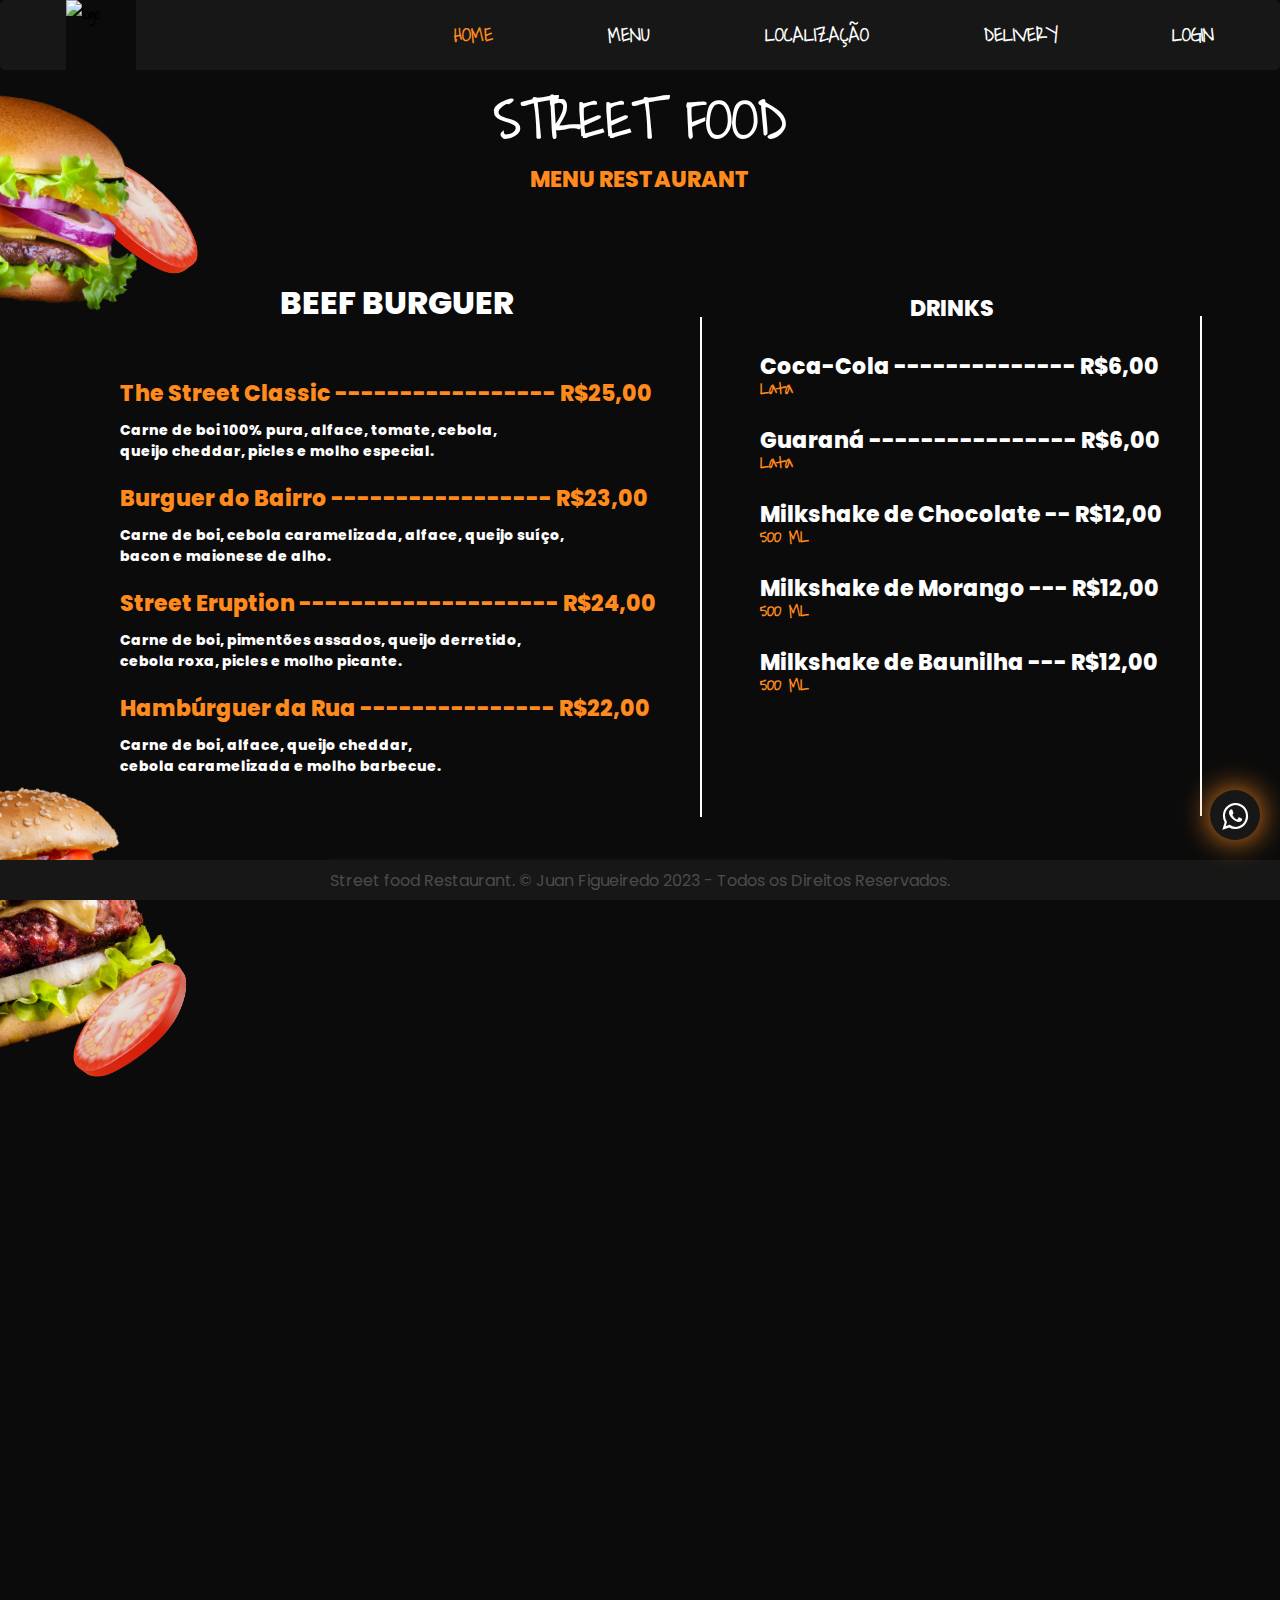
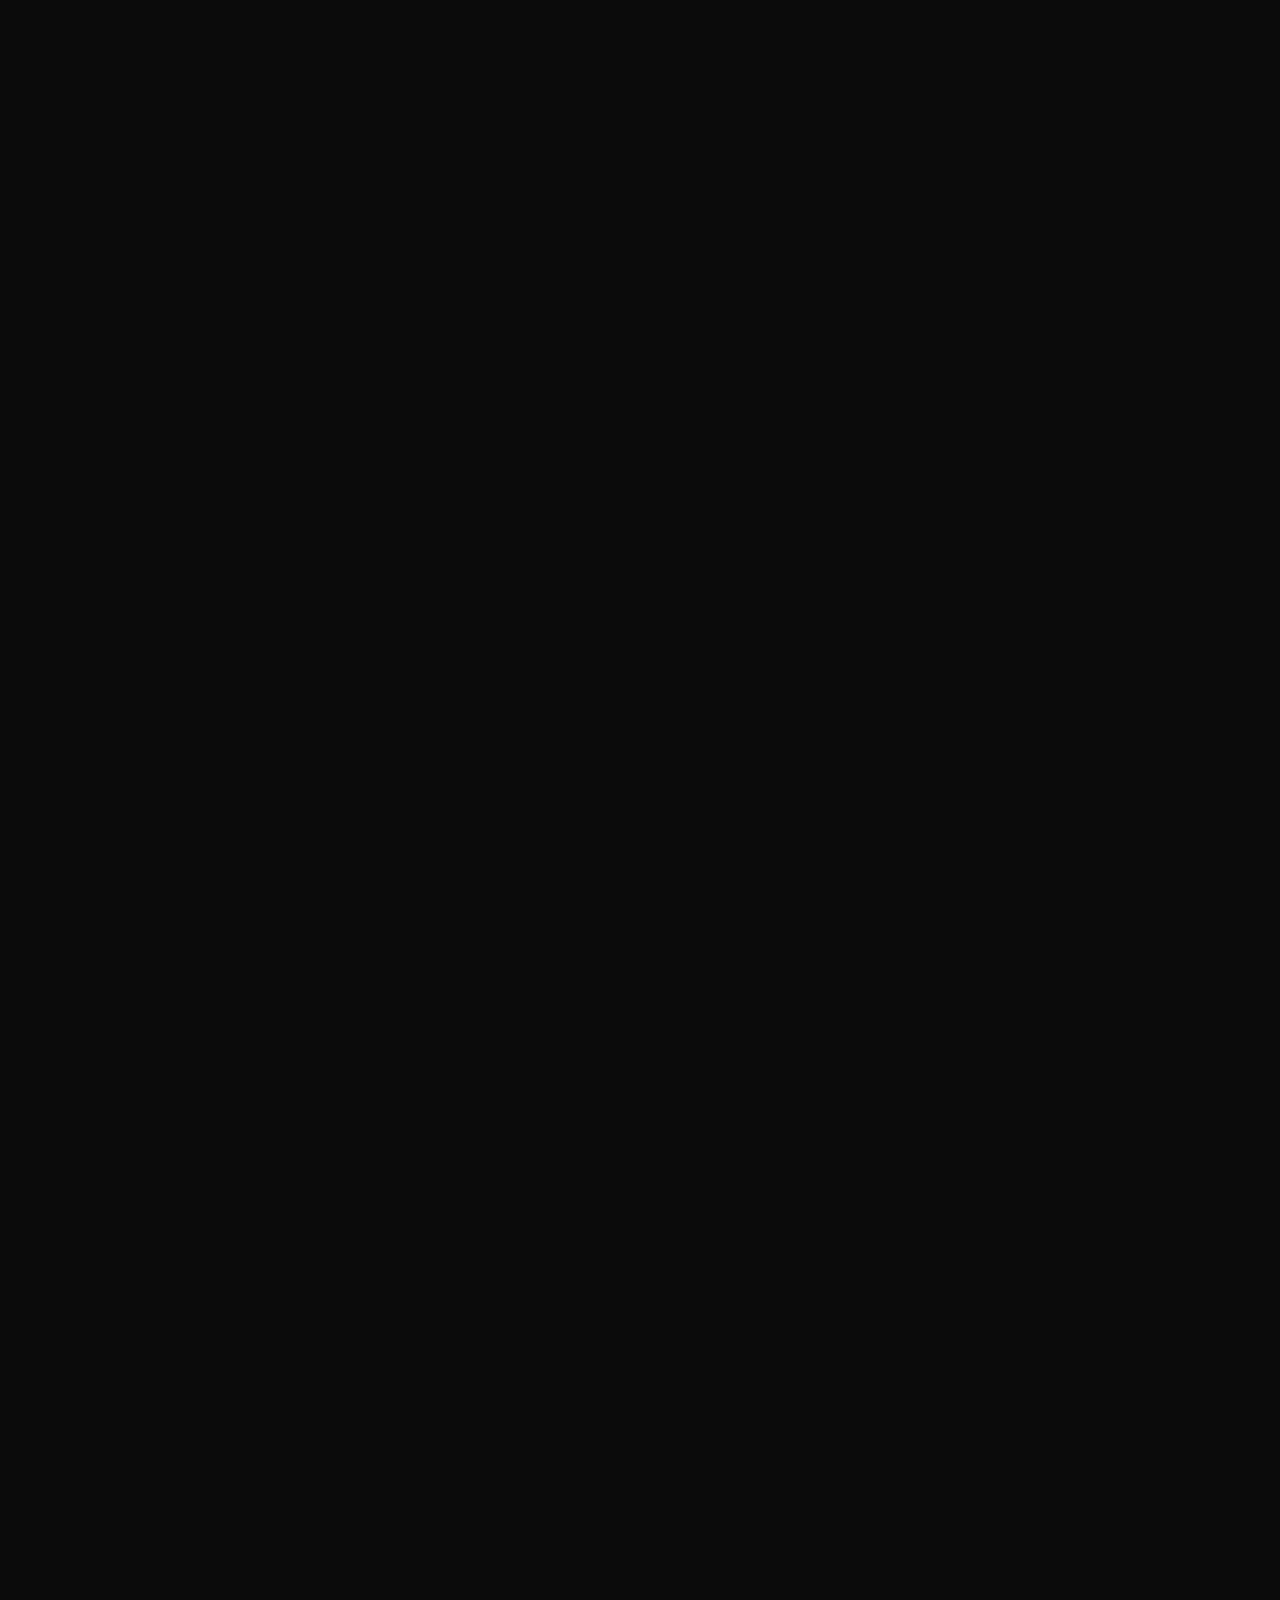
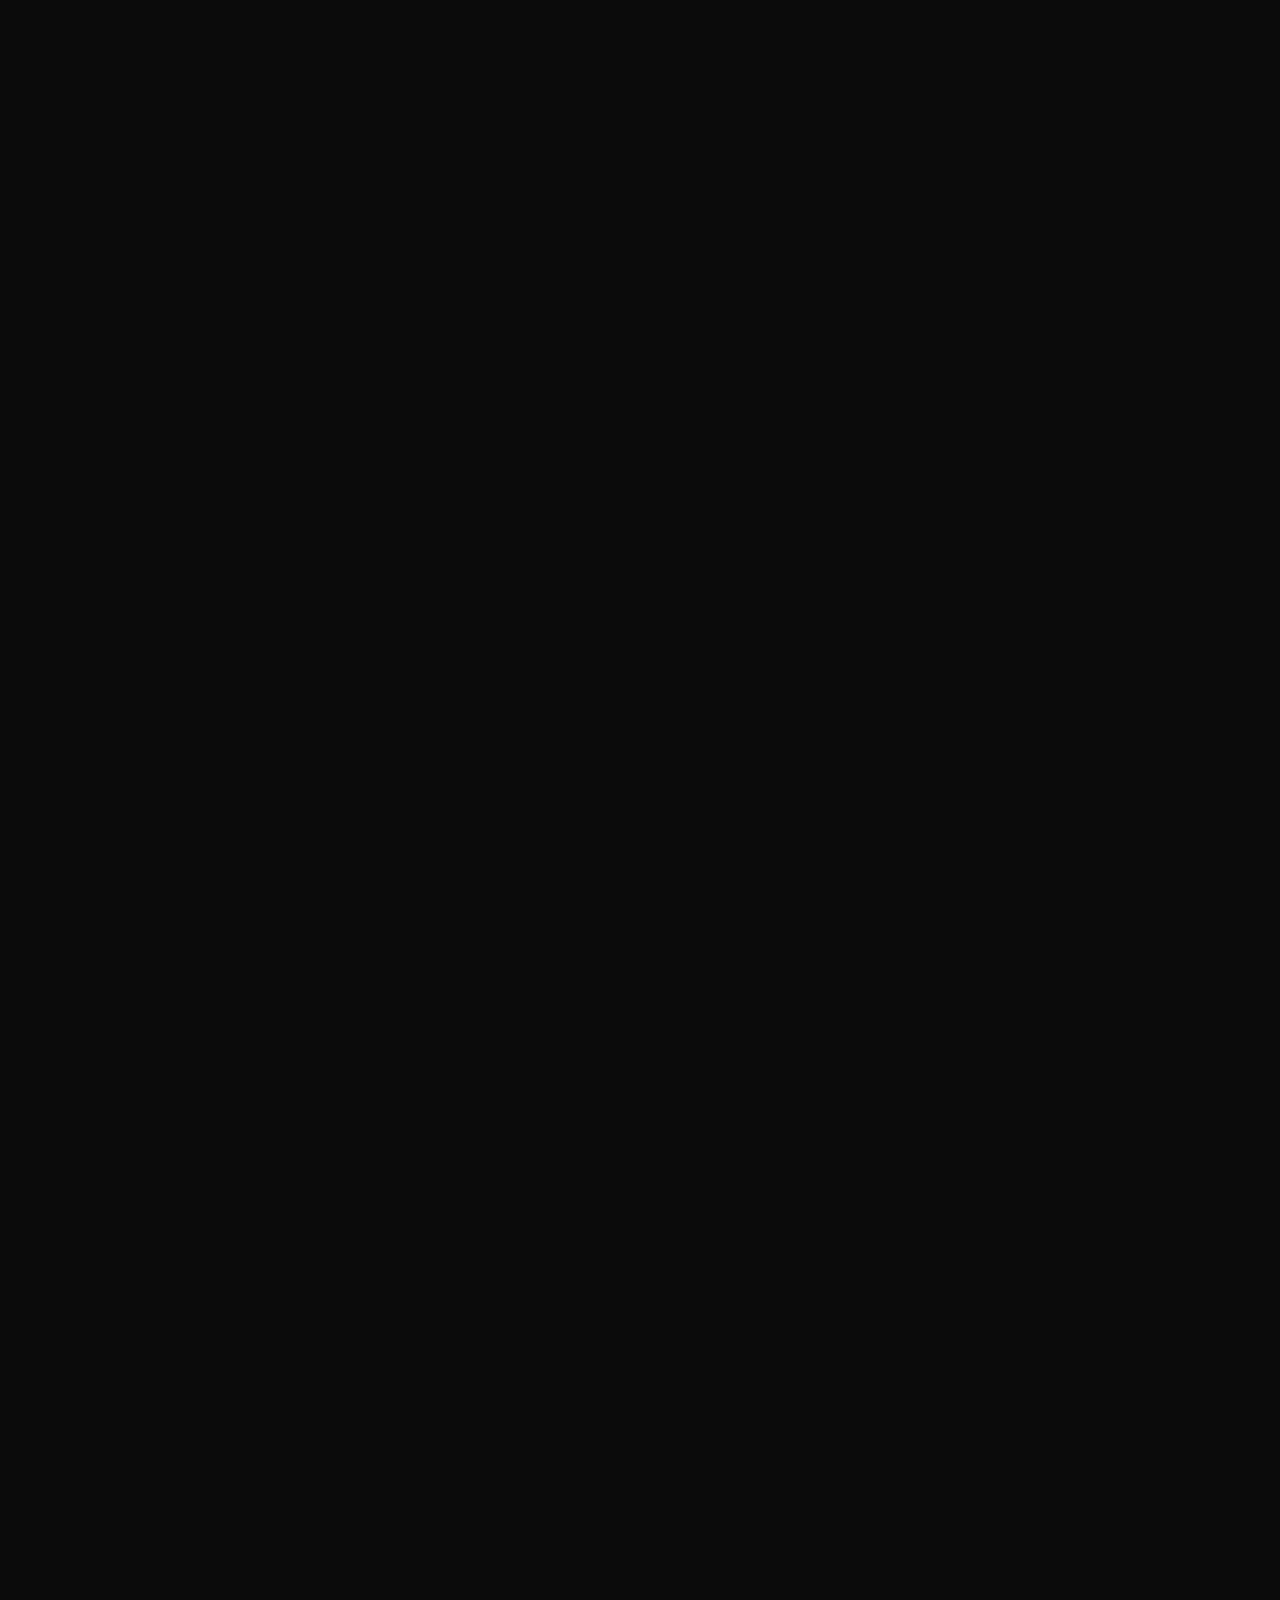
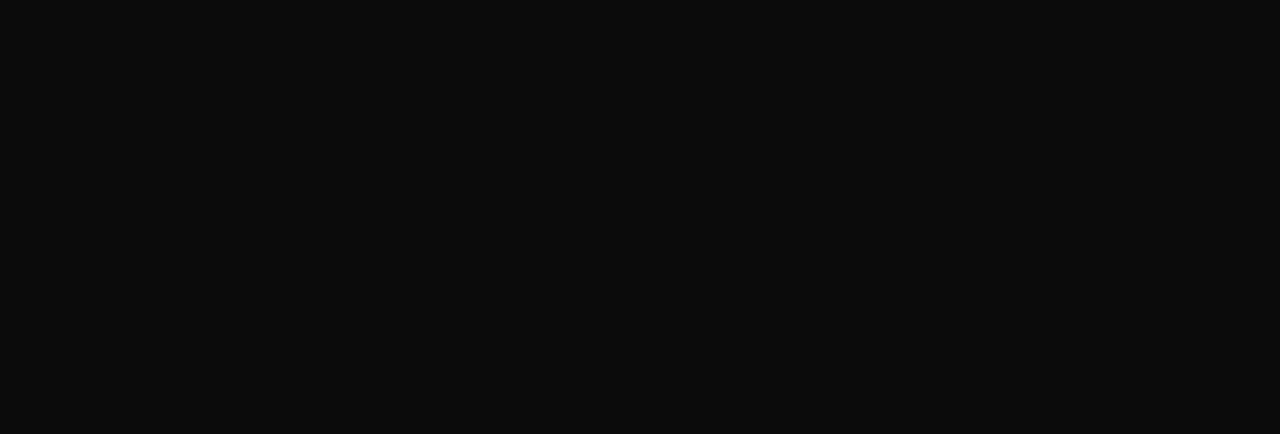
==== index.html @ 322f2422 "commit cardapio" ====
<!DOCTYPE html>
<html lang="pt-br">
<head>
    <meta charset="UTF-8">
    <meta name="viewport" content="width=device-width, initial-scale=1.0">
    <title>Cardápio Ada Tech</title>
    <link href='https://unpkg.com/boxicons@2.1.4/css/boxicons.min.css' rel='stylesheet'>
    <link rel="shortcut icon" href="/Cardápio Ada Tech/img/Yellow Cute Street Food Minimalist Logo  (1).png" type="image/x-icon">
    <link rel="stylesheet" href="https://cdnjs.cloudflare.com/ajax/libs/font-awesome/4.5.0/css/font-awesome.min.css">
</head>
<body>
    <header>
        <section id="container">
            <img src="/Cardápio Ada Tech/img/Screenshot_1.png" alt="logo" id="logo">
            <nav>
                <ul>
                    <li><a href="/Cardápio Ada Tech/index.html" class="homenav">HOME</a></li>
                    <li><a href="#">MENU</a></li>
                    <li><a href="#">LOCALIZAÇÃO</a></li>
                    <li><a href="#">DELIVERY</a></li>
                    <li><a href="/Cardápio Ada Tech/login.html" class="login">LOGIN</a></li>
                </ul>
            </nav>
        </section>
    </header>

    <section class="home">
      <h1>STREET FOOD</h1>
      <h2 class="sub-menu">MENU RESTAURANT</h2>
      </section>

    <section class="beef">
      <h1>BEEF BURGUER</h1>
      </section>

      <section class="hb1">
        <h3>The Street Classic ----------------- R$25,00</h3>
        <p>Carne de boi 100% pura, alface, tomate, cebola,<br> queijo cheddar, picles e molho especial.<br></p>
      </section>

      <section class="hb2">
        <h3>Burguer do Bairro ----------------- R$23,00</h3>
        <p>Carne de boi, cebola caramelizada, alface, queijo suíço,<br> bacon e maionese de alho.<br></p>
      </section>

      <section class="hb3">
        <h3>Street Eruption -------------------- R$24,00</h3>
        <p>Carne de boi, pimentões assados, queijo derretido,<br> cebola roxa, picles e molho picante.<br></p>
      </section>

      <section class="hb4">
        <h3>Hambúrguer da Rua --------------- R$22,00</h3>
        <p>Carne de boi, alface, queijo cheddar,<br> cebola caramelizada e molho barbecue.<br></p>
      </section>

      <div class="linha-vertical"></div>

      <section class="drinks">
        <h1>DRINKS</h1>
        </section>

      <section class="drink1">
        <h3>Coca-Cola -------------- R$6,00</h3>
        <p class="sub">Lata</p>
        <h3>Guaraná ---------------- R$6,00</h3>
        <p class="sub">Lata</p>
        <h3>Milkshake de Chocolate -- R$12,00</h3>
        <p class="sub">500 ML</p>
        <h3>Milkshake de Morango --- R$12,00</h3>
        <p class="sub">500 ML</p>
        <h3>Milkshake de Baunilha --- R$12,00</h3>
        <p class="sub">500 ML</p>
      </section>

      <div class="linha-vertical2"></div>

      <section class="chicken">
        <h1>CHICKEN BURGUER</h1>
        </section>

      <section class="chicken1">
        <h3>Chicken Street Fusion ------------ R$23,00</h3>
        <p>Peito de frango grelhado, alface fresca, queijo cheddar,<br> cebola caramelizada e molho barbecue defumado.<br></p>
      </section>  

      <section class="chicken2">
        <h3>Chicken Urban Spice ------------ R$26,00</h3>
        <p>Frango empanado, alface, queijo mussarela,<br> jalapeños em conserva e molho de iogurte com coentro.<br></p>
      </section>  

      <section class="chicken3">
        <h3>Chicken Buffalo Street ------------ R$25,00</h3>
        <p>Peito de frango empanado no estilo buffalo, alface, queijo mussarela,<br> aipo em tiras e molho buffalo picante.<br></p>
      </section>  

      <section class="chicken4">
        <h3>Chicken Gourmet Street ------------ R$28,00</h3>
        <p>Frango empanado, alface, queijo brie duplo creme,<br> cebola caramelizada e molho de Foie Gras.<br></p>
      </section>  


      <footer>
          <p>Street food Restaurant. © Juan Figueiredo 2023 - Todos os Direitos Reservados.</p>
        </footer>

        <a href="https://web.whatsapp.com/send?phone=55999999999" target="_blank" class="wpp">
          <i class="fa fa-whatsapp"></i>
        </a>


</body>

<style>
    @import url('https://fonts.googleapis.com/css2?family=Dosis:wght@200;300;400;500;600;700;800&family=Oxanium:wght@300;400;500;600;700;800&family=Poppins:ital,wght@0,100;0,300;0,400;0,500;0,600;0,700;0,800;0,900;1,300&family=Roboto:ital,wght@0,100;0,300;0,400;0,500;0,700;1,100;1,300;1,400;1,500;1,700&family=Waiting+for+the+Sunrise&display=swap');
    @import url('https://fonts.googleapis.com/css2?family=Dosis:wght@200;300;400;500;600;700;800&family=Oxanium:wght@300;400;500;600;700;800&family=Poppins:ital,wght@0,100;0,300;0,400;0,500;0,600;0,700;0,800;0,900;1,300&family=Roboto:ital,wght@0,100;0,300;0,400;0,500;0,700;1,100;1,300;1,400;1,500;1,700&display=swap');
*{
    margin: 0;
    padding: 0;
    box-sizing: border-box;
    font-family: 'Waiting for the Sunrise', cursive;
    font-weight: 800;
}

html, body{
    width:100%;
    max-width: 100vw;
    scroll-behavior: smooth;
    overflow-x: hidden;
    height: 150%;
    background-repeat: no-repeat;
    background-color: #0B0B0B;
    overflow-y: hidden;
}

body{
  background-image: url(./img/jf\ burguer\ \(10\).png);
  overflow-y: hidden;
}

img{
        width: 70px;
        height: 70px;
        cursor: pointer;
        justify-content: flex-start;
        display: flex;
        margin-right: 180px;
        background-color: #171717;
}

header{
    justify-content: space-around;
    position: fixed;
    top: 0;
    left: 0;
    right: 0;
    overflow: hidden;
    z-index: 99; 
    background-color: #0B0B0B;
}

.homenav{
    color: #ff8a1d;
    text-decoration: underline linear-gradien;
}

.homenav:hover{
    color:white;
}

.home{
    color:white;
    display: flex;
    justify-content: space-around;
    padding:70px 10% 0;
    margin-top: 0px;
    background-color: transparent;
    text-align: center;
    align-items: center;
}

.home-content{
    max-width:600px;
    position: relative;
    top: 50px;
    background-color: #171717;
  }

#container{
    display: flex;
    background-color: #171717;
    border-radius: 5px;
    justify-content: space-around;
    overflow: hidden;
    position: relative;
}

ul li{
    text-decoration: none;
    list-style: none;
    background-color: #171717;
}

ul{
    display: flex;
    justify-content: space-between;
    text-align: center;
    align-items: center;
    background-color: #171717;
    gap: 110px;
}

a{
    text-decoration: none;
    list-style: none;
    color: white;
    background-color: #171717;
    font-size: 20px;
    transition: .5S ALL;
    margin-left: 5px;
}

a:hover{
    color: #ff8a1d;
    transition: .5s all;
}

nav{
    background-color: #1E1E1E;
    display: flex;
}

h3{
    font-size: 36px;
}


.home h1{
    font-size: 58px;
    text-align: center;
    align-items: center;
    justify-content: center;
    position: relative;
    top: 0px;
}

p{
    font-size: 18px;
    padding-top: 10px;
}

img .foto{
    top: 200px;
    justify-content: flex-end;
    align-items: flex-end;
}


.home-img img{
    border-radius: 50%;
    width: 350px;
    height: 350px;
    box-shadow: 0 0 30px #CA35E9;
    cursor: auto;
    position: absolute;
}

.home-img{
    display: inline;
    align-items: flex-end;
    width: 200px;
    justify-content: flex-end;
    right: 200px;
    padding: 0 0 40 0px;
    position:absolute;
    left:65%;
    top: 31%;
    position: absolute;
}


footer p {
    color: gray;
    bottom:300px;
    display:flex;
    margin-bottom: 10px;
    opacity: 50%;
    font-size: 16px;
    background:#171717;
    font-family: 'Poppins', sans-serif;
    font-weight: 400;
}

footer{
    display:flex;
    background:#171717;
    width:100%;
    height:40px;
    bottom:0;
    position:fixed;
    text-align: center;
    align-items: center;
    justify-content: center;
    z-index: 99;
    opacity: 100;
    font-family: 'Poppins', sans-serif;
  }


.wpp{
  position: fixed;
  width: 50px;
  height: 50px;
  bottom: 60px;
  right: 20px;
  color: white;
  border-radius: 50%;
  text-align: center;
  font-size: 30px;
  box-shadow: 0 0 30px #ff8a1d;
  z-index: 100;
  transition: .5s all;
}

.fa-whatsapp{
  margin-top: 11px ;

}

.sub-menu{
  font-family: 'Poppins', sans-serif;
  position: absolute;
  margin-top: 120px;
  font-size: 22px;
  color: #ff8a1d;
}

.fotos, img{
  background-color: #0B0B0B;
}

.fotos{
  position: relative;
  margin-left: 250px;
  gap: 25px;
  margin-top:150px ;
  display: flex;
  flex-direction: column;
  width: 600px;
}

.beef{
  font-family: 'Poppins', sans-serif;
  color: white;
  position: relative;
  top: 100px;
  display: flex;
}

.beef h1{
  font-family: 'Poppins', sans-serif;
  color: white;
  margin-left: 280px;
  top: 10px;
  display: flex;
  position: relative;
}


.hb1{
  margin-left: 120px;
  margin-top: 160px;
}

.hb1 h3{
  font-family: 'Poppins', sans-serif;
  font-size: 22px;
  color: #ff8a1d;
}

.hb1 p {
  font-family: 'Poppins', sans-serif;
  font-size: 14px;
  color: white;
}

.hb2{
  margin-left: 120px;
  margin-top: 20px;
}

.hb2 h3{
  font-family: 'Poppins', sans-serif;
  font-size: 22px;
  color: #ff8a1d;
}

.hb2 p {
  font-family: 'Poppins', sans-serif;
  font-size: 14px;
  color: white;
}

.hb3{
  margin-left: 120px;
  margin-top: 20px;
}

.hb3 h3{
  font-family: 'Poppins', sans-serif;
  font-size: 22px;
  color: #ff8a1d;
}

.hb3 p {
  font-family: 'Poppins', sans-serif;
  font-size: 14px;
  color: white;
}

.hb4{
  margin-left: 120px;
  margin-top: 20px;
}

.hb4 h3{
  font-family: 'Poppins', sans-serif;
  font-size: 22px;
  color: #ff8a1d;
}

.hb4 p {
  font-family: 'Poppins', sans-serif;
  font-size: 14px;
  color: white;
}

.linha-vertical {
  height: 500px;/*Altura da linha*/
  border-left: 2px solid white;/* Adiciona borda esquerda na div como ser fosse uma linha.*/
  margin-left: 700px;
  position: relative;
  bottom: 460px;
  display: flex;
  
}


.drinks h1{
  font-family: 'Poppins', sans-serif;
  color: white;
  position: relative;
  left: 910px;
  bottom: 985px;
  font-size: 22px;
  
}

.drink1 {
  font-family: 'Poppins', sans-serif;
  font-size: 22px;
  color: white;
  position: absolute;
  margin-left: 800px;
  bottom: 380px;
}

.drink1 h3{
  font-family: 'Poppins', sans-serif;
  font-size: 22px;
  color: white;
  position: relative;
  top: 200px;
  right: 40px;

}


.linha-vertical2 {
  height: 500px;
  border-left: 2px solid white;
  margin-left: 1200px;
  position: relative;
  bottom: 994px;
  display: flex;

}

.sub{
  color: #ff8a1d;
  position: relative;
  top: 180px;
  right: 40px;
  
}

.chicken h1{
  font-family: 'Poppins', sans-serif;
  color: white;
  position: relative;
  left: 1450px;
  bottom: 1510px;
  font-size: 22px;
  
}

.chicken1{
  margin-left: 1300px;
  position: relative;
  bottom:1470px;
  
}

.chicken1 h3{
  font-family: 'Poppins', sans-serif;
  font-size: 22px;
  color: #ff8a1d;
  
}

.chicken1 p {
  font-family: 'Poppins', sans-serif;
  font-size: 14px;
  color: white;
  
}

.chicken2{
  margin-left: 1300px;
  position: relative;
  bottom:1450px;
  
}

.chicken2 h3{
  font-family: 'Poppins', sans-serif;
  font-size: 22px;
  color: #ff8a1d;
  
}

.chicken2 p {
  font-family: 'Poppins', sans-serif;
  font-size: 14px;
  color: white;
  
}

.chicken3{
  margin-left: 1300px;
  position: relative;
  bottom:1430px;
  
}

.chicken3 h3{
  font-family: 'Poppins', sans-serif;
  font-size: 22px;
  color: #ff8a1d;
  
}

.chicken3 p {
  font-family: 'Poppins', sans-serif;
  font-size: 14px;
  color: white;
  
}

.chicken4{
  margin-left: 1300px;
  position: relative;
  bottom:1410px;
  
}

.chicken4 h3{
  font-family: 'Poppins', sans-serif;
  font-size: 22px;
  color: #ff8a1d;
  
}

.chicken4 p {
  font-family: 'Poppins', sans-serif;
  font-size: 14px;
  color: white;
}


</style>

</html>
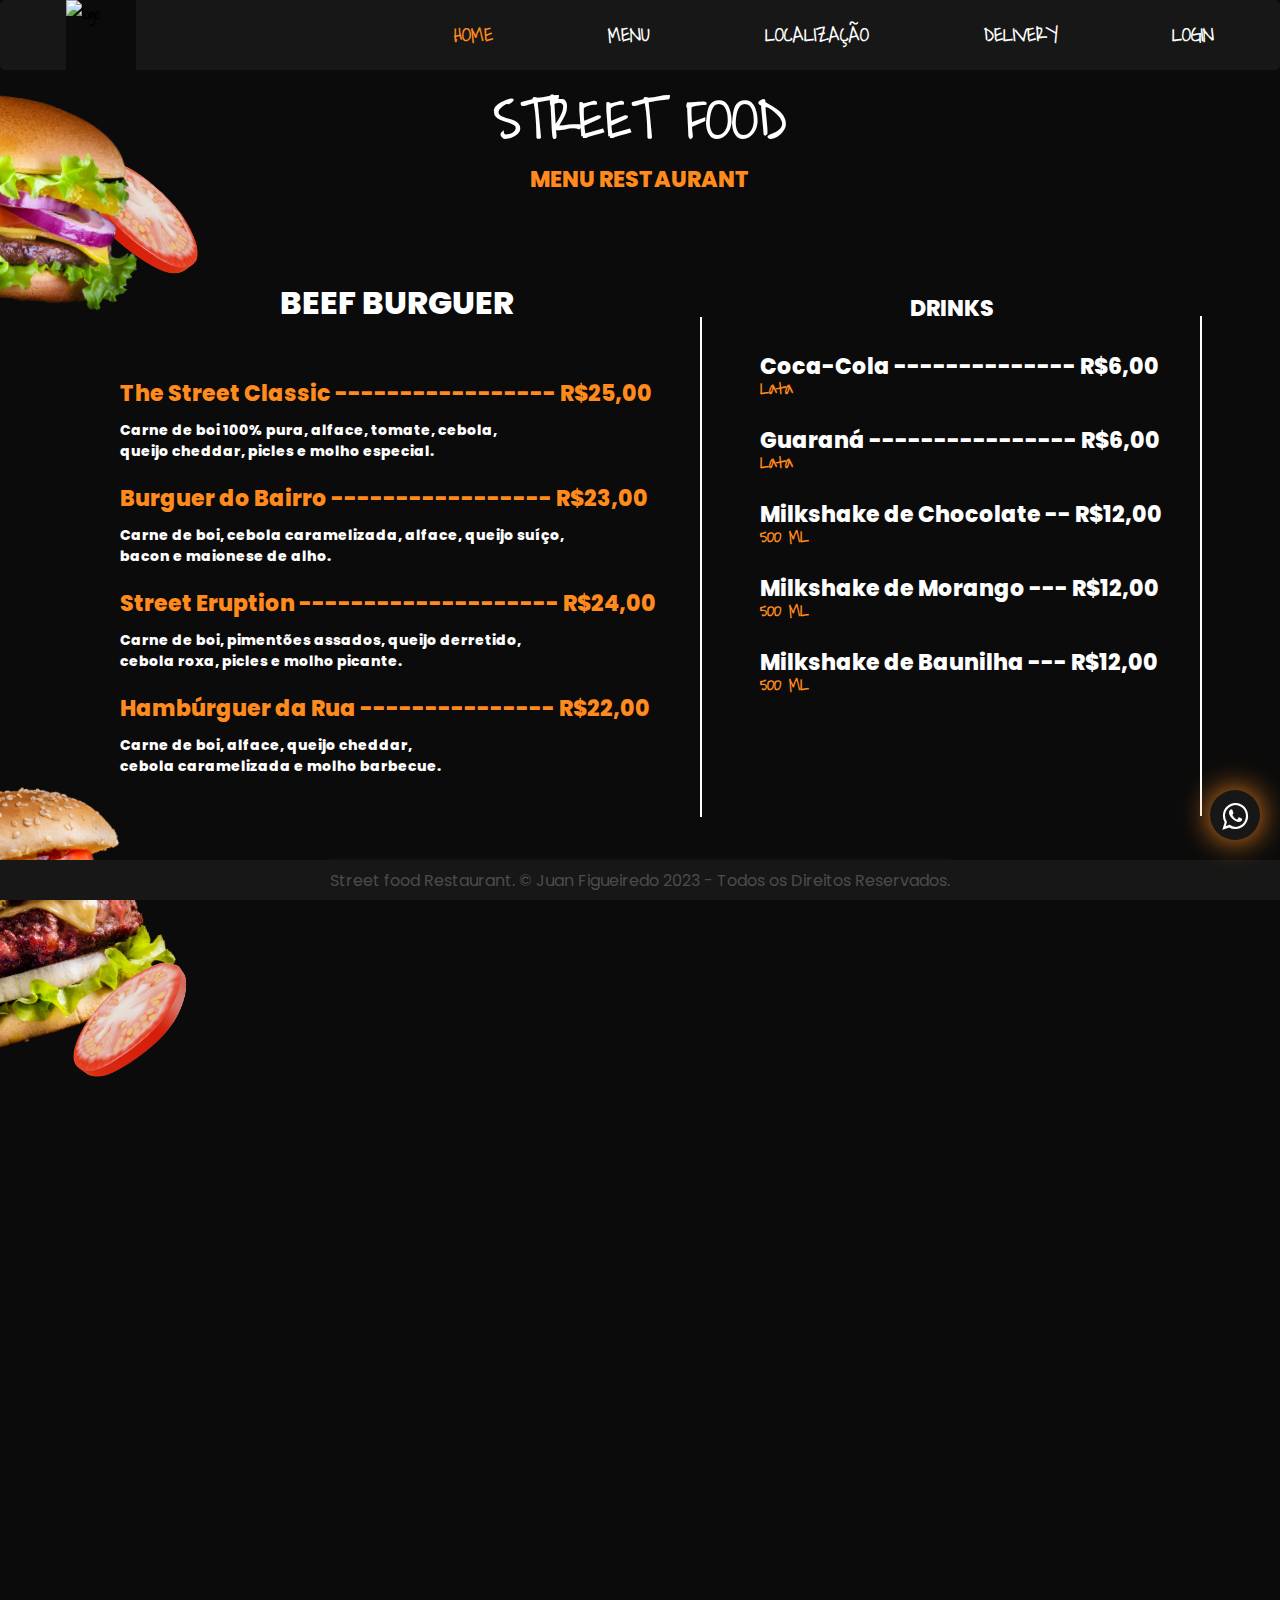
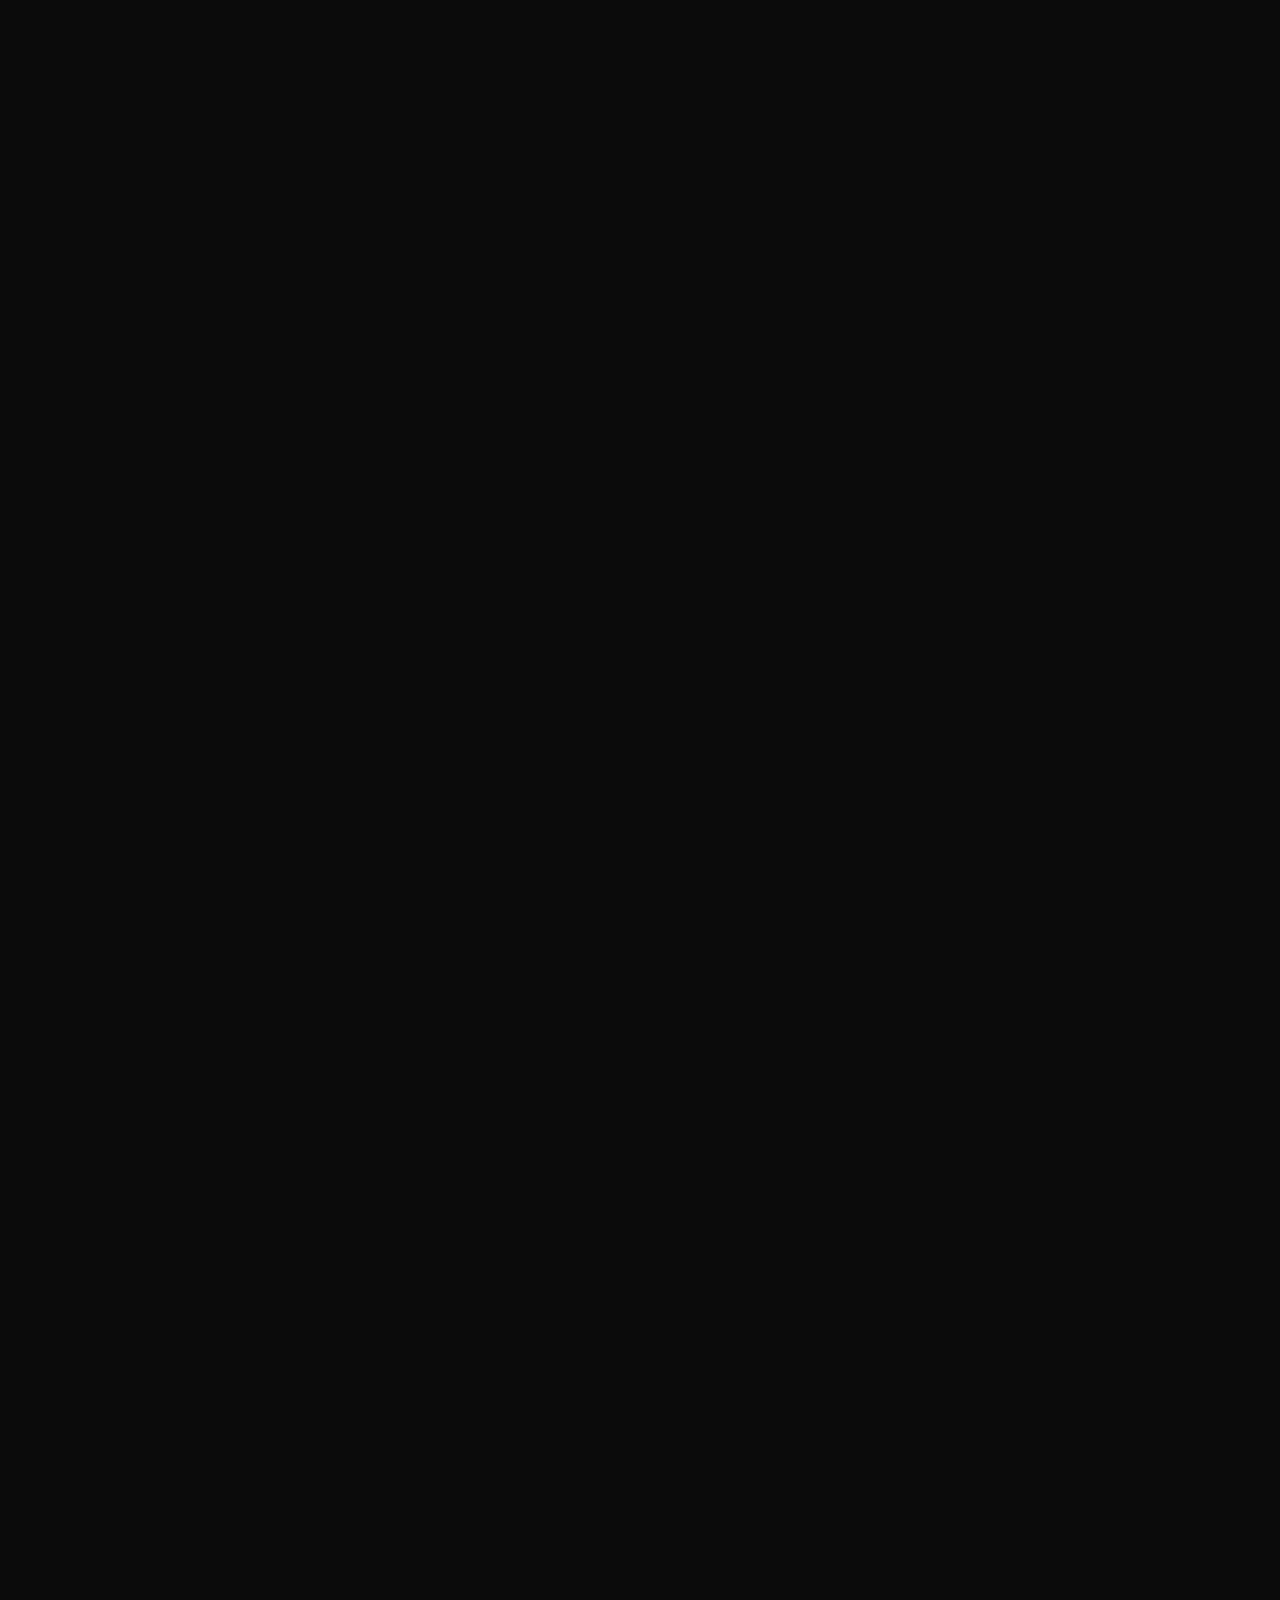
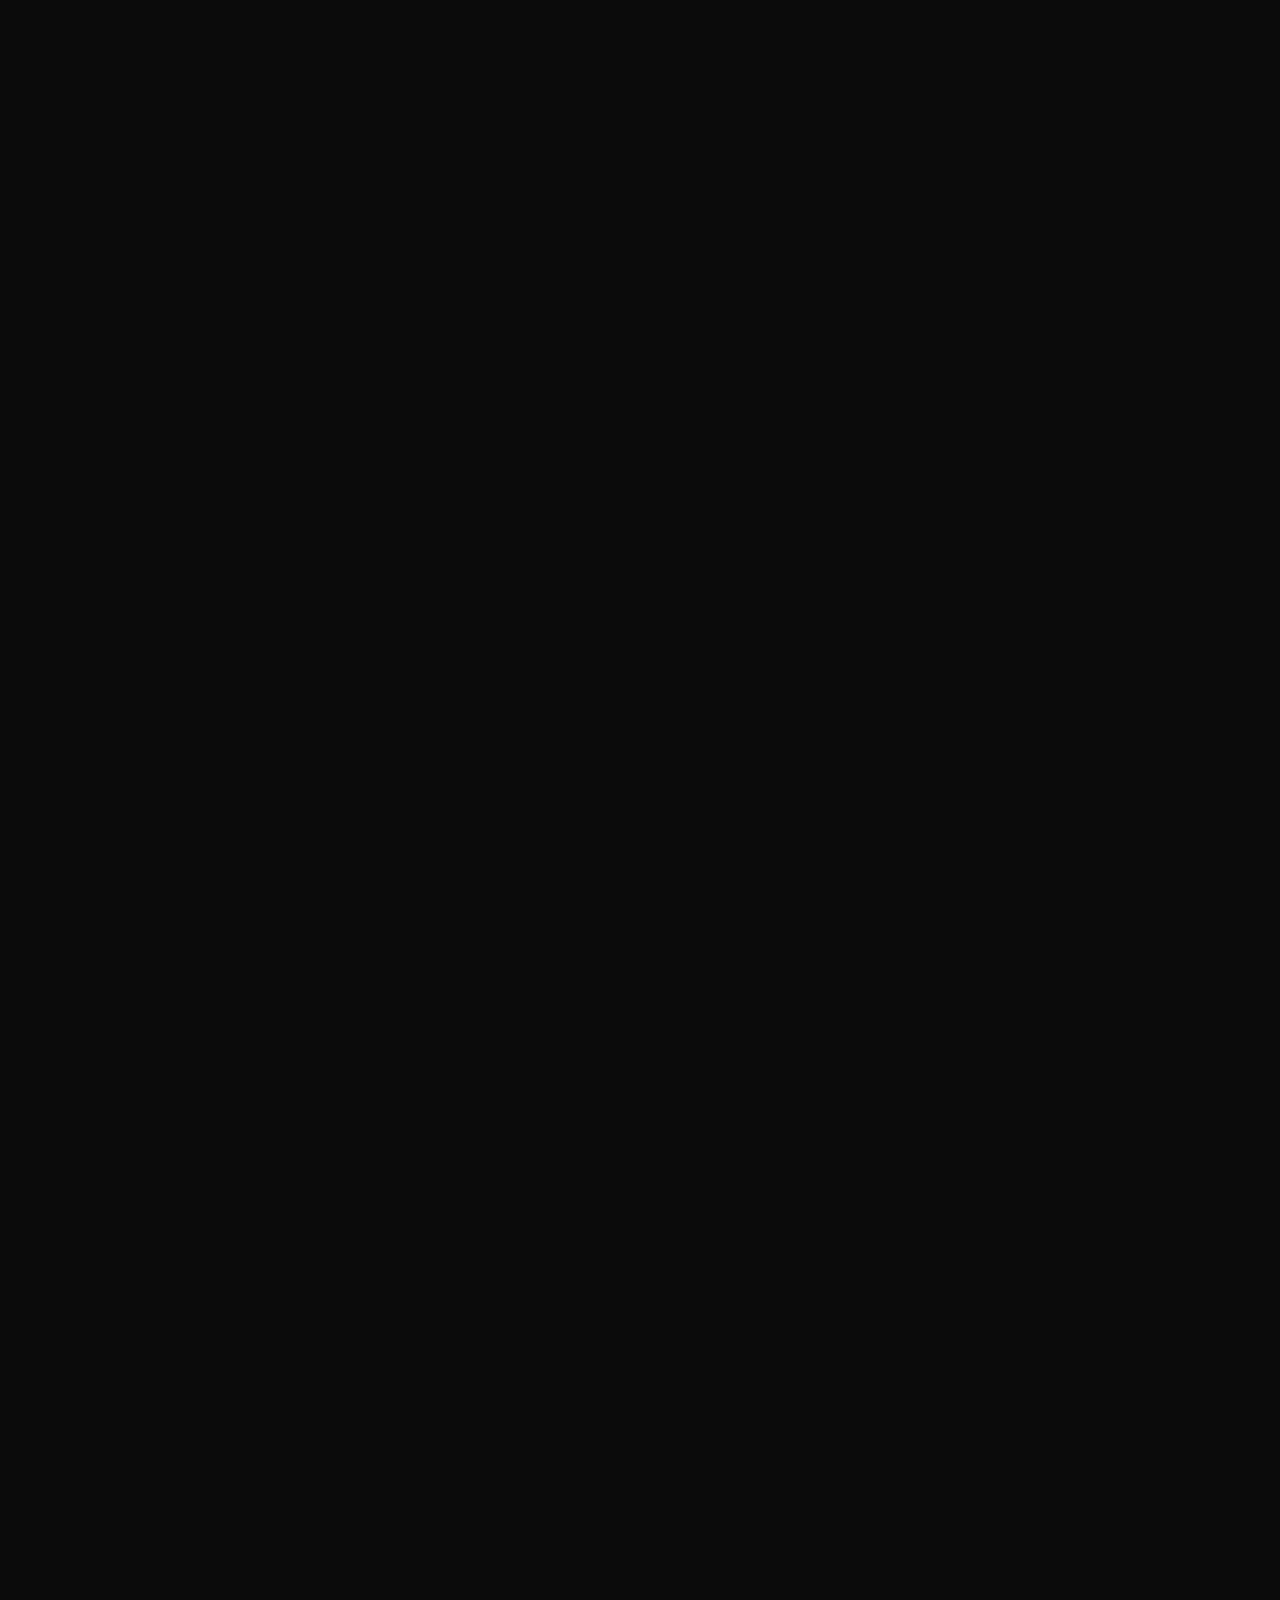
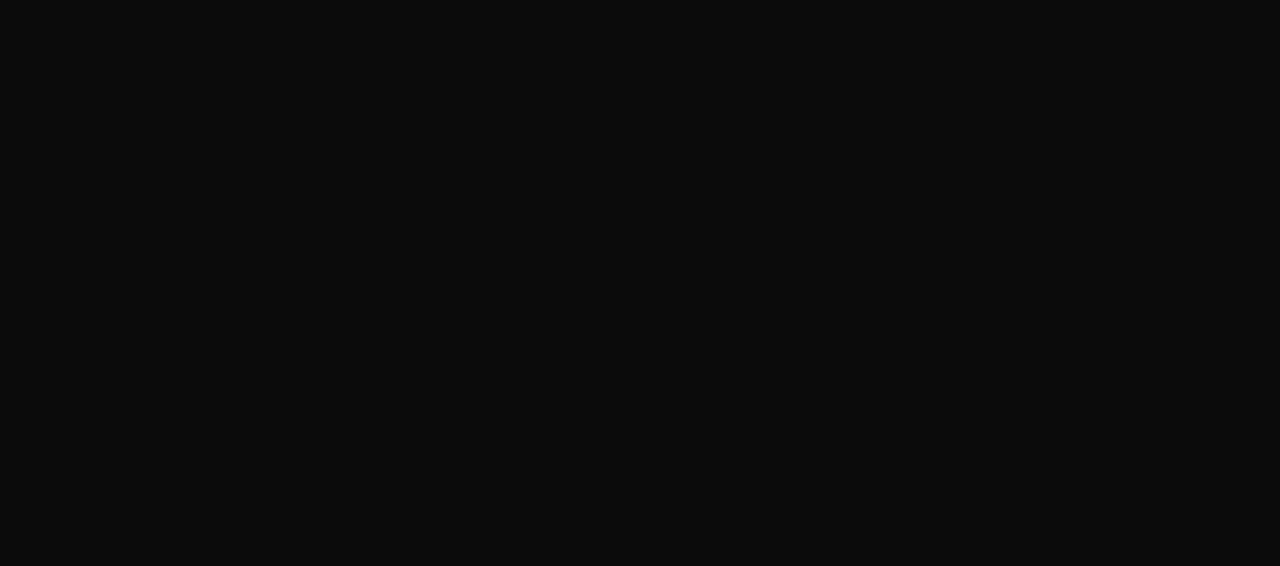
==== commit 636d77b5: "segundo commit" ====
--- a/index.html
+++ b/index.html
@@ -79,17 +79,17 @@
         </section>
 
       <section class="chicken1">
-        <h3>Chicken Street Fusion ------------ R$23,00</h3>
+        <h3>Chicken Street Fusion ------------- R$23,00</h3>
         <p>Peito de frango grelhado, alface fresca, queijo cheddar,<br> cebola caramelizada e molho barbecue defumado.<br></p>
       </section>  
 
       <section class="chicken2">
-        <h3>Chicken Urban Spice ------------ R$26,00</h3>
+        <h3>Chicken Urban Spice -------------- R$26,00</h3>
         <p>Frango empanado, alface, queijo mussarela,<br> jalapeños em conserva e molho de iogurte com coentro.<br></p>
       </section>  
 
       <section class="chicken3">
-        <h3>Chicken Buffalo Street ------------ R$25,00</h3>
+        <h3>Chicken Buffalo Street ------------- R$25,00</h3>
         <p>Peito de frango empanado no estilo buffalo, alface, queijo mussarela,<br> aipo em tiras e molho buffalo picante.<br></p>
       </section>  
 
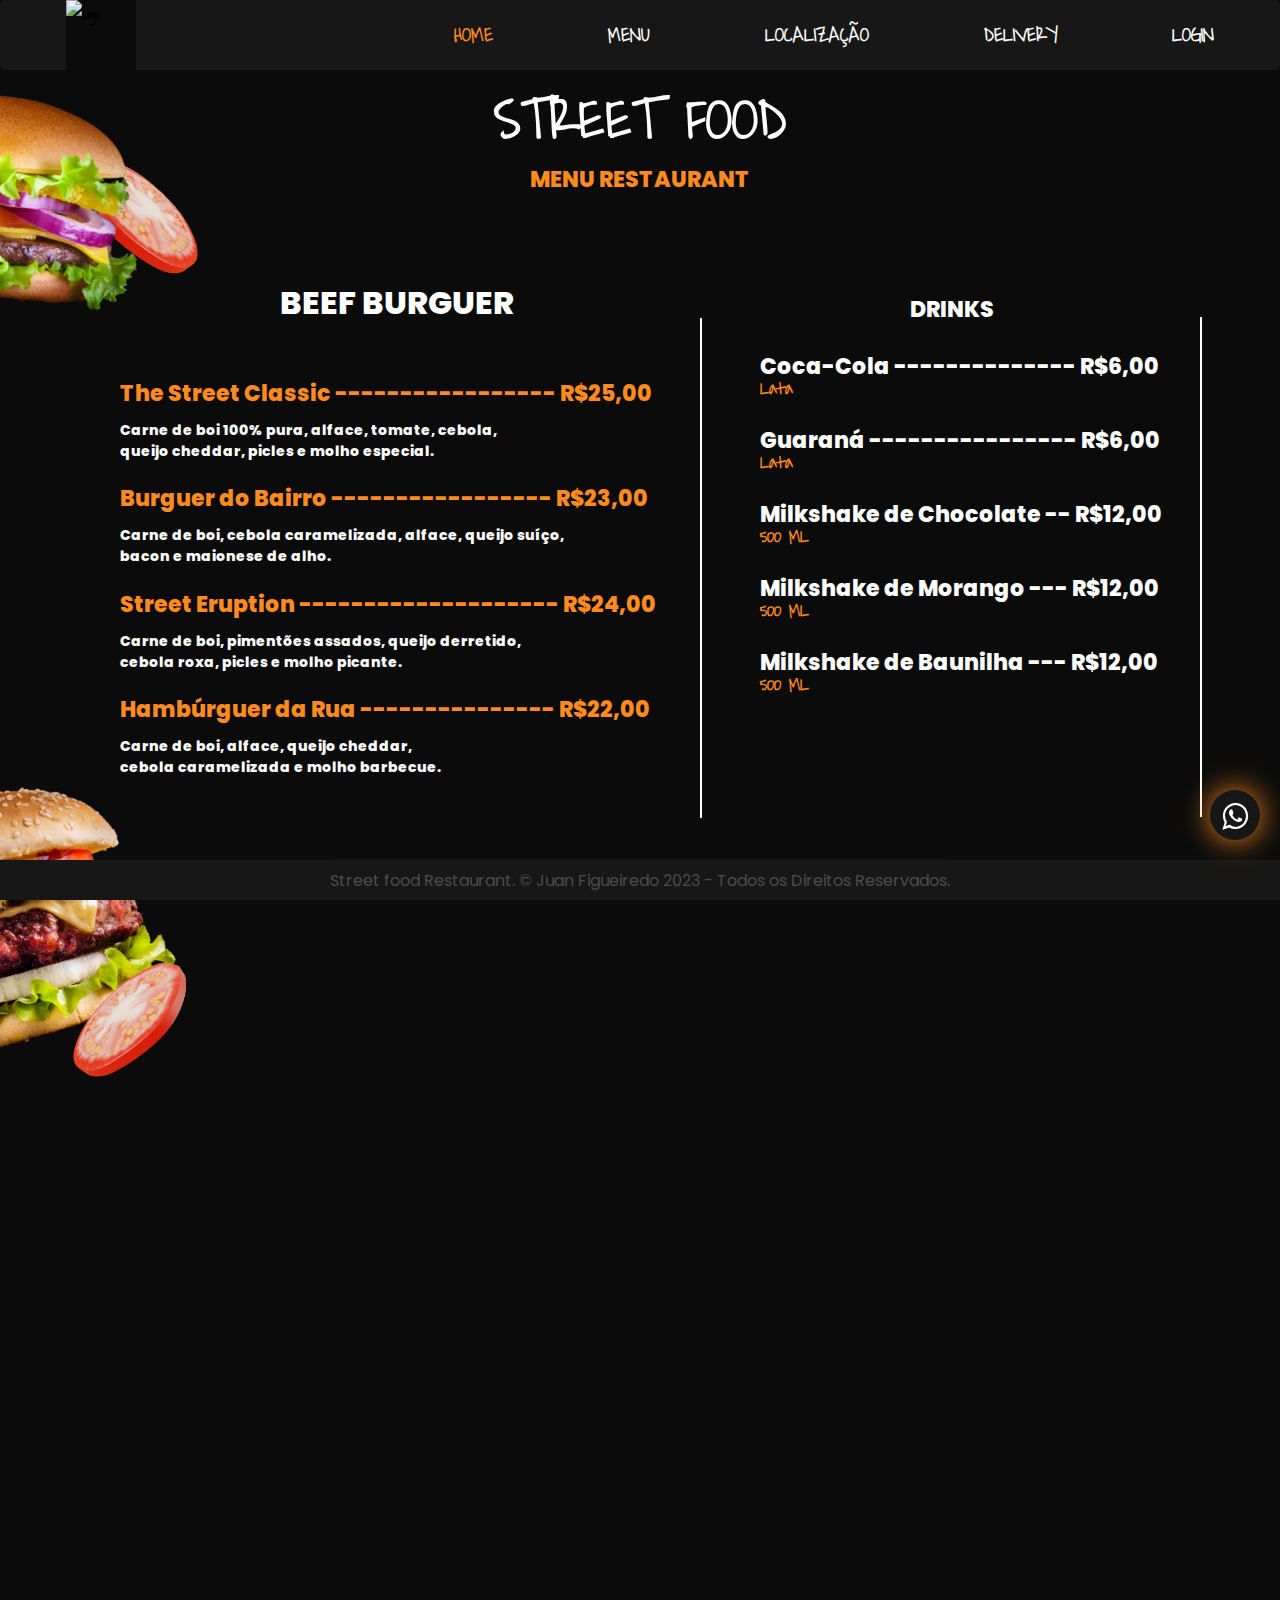
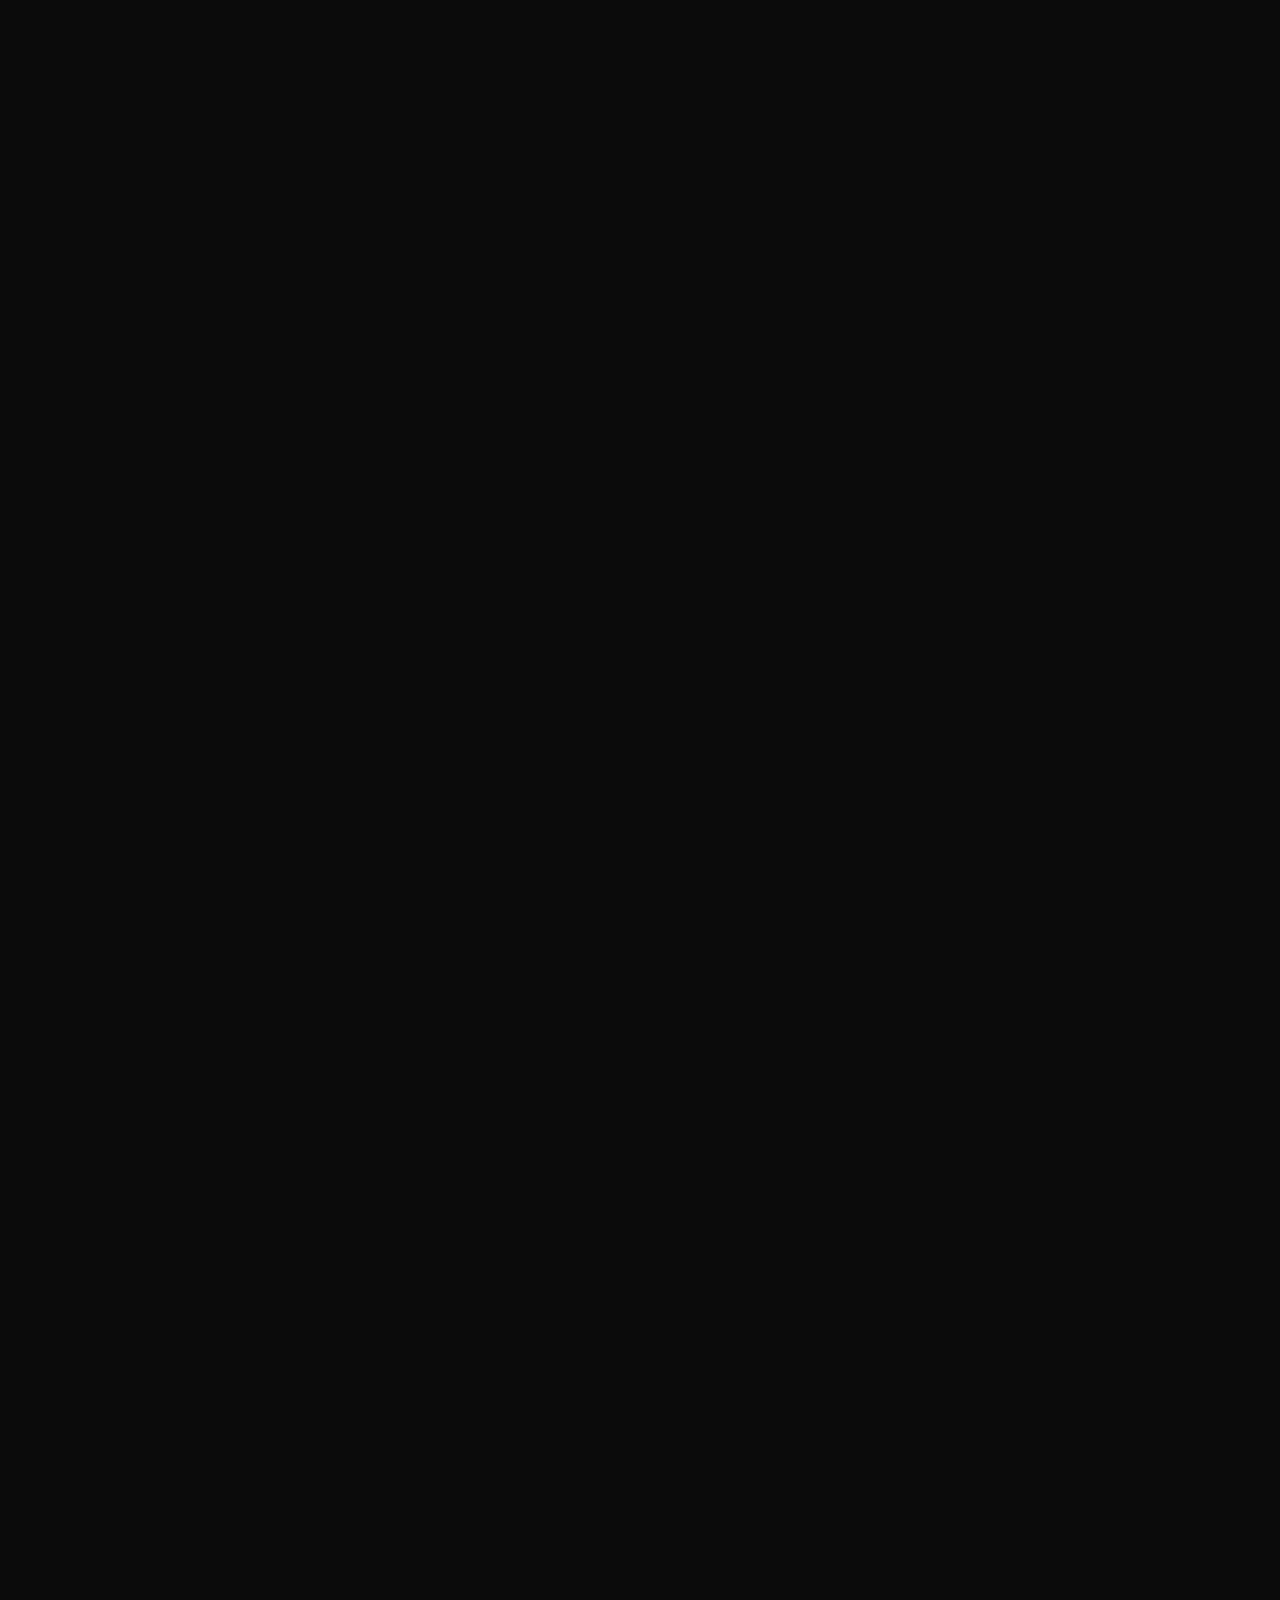
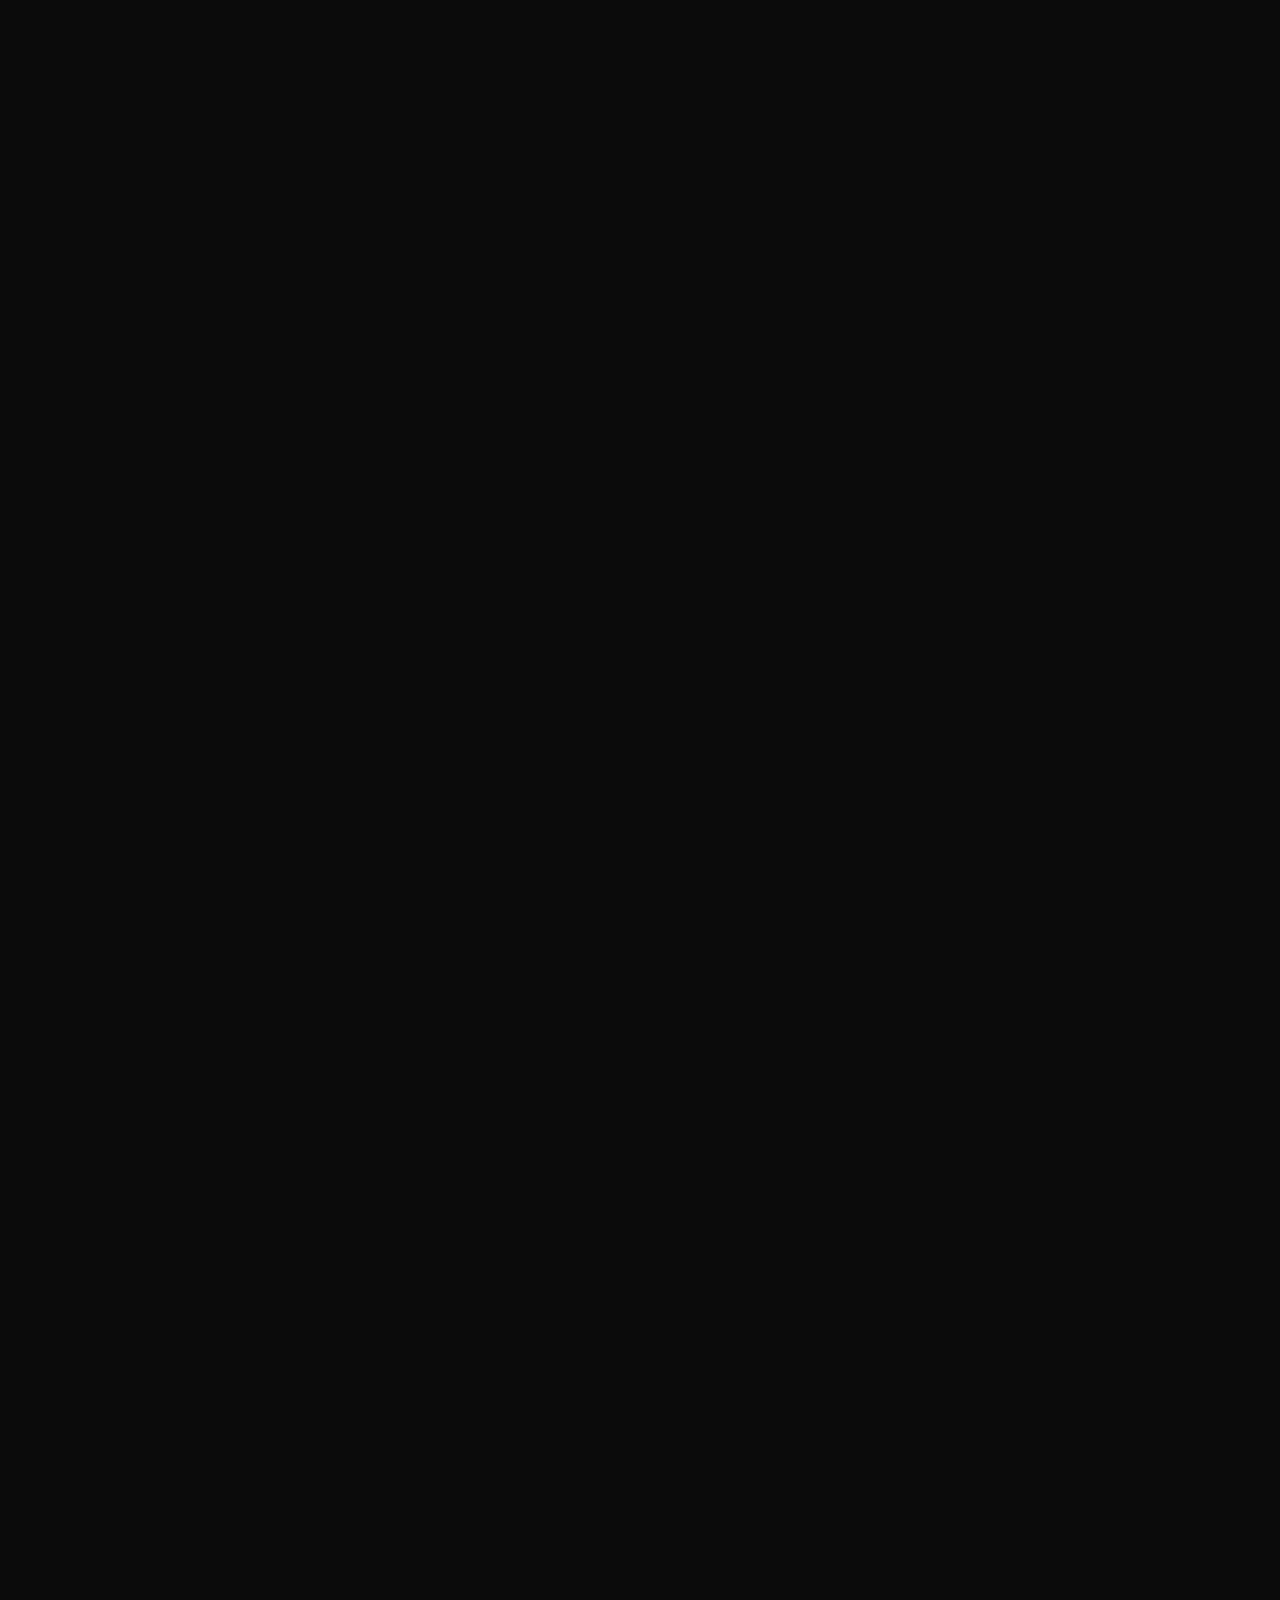
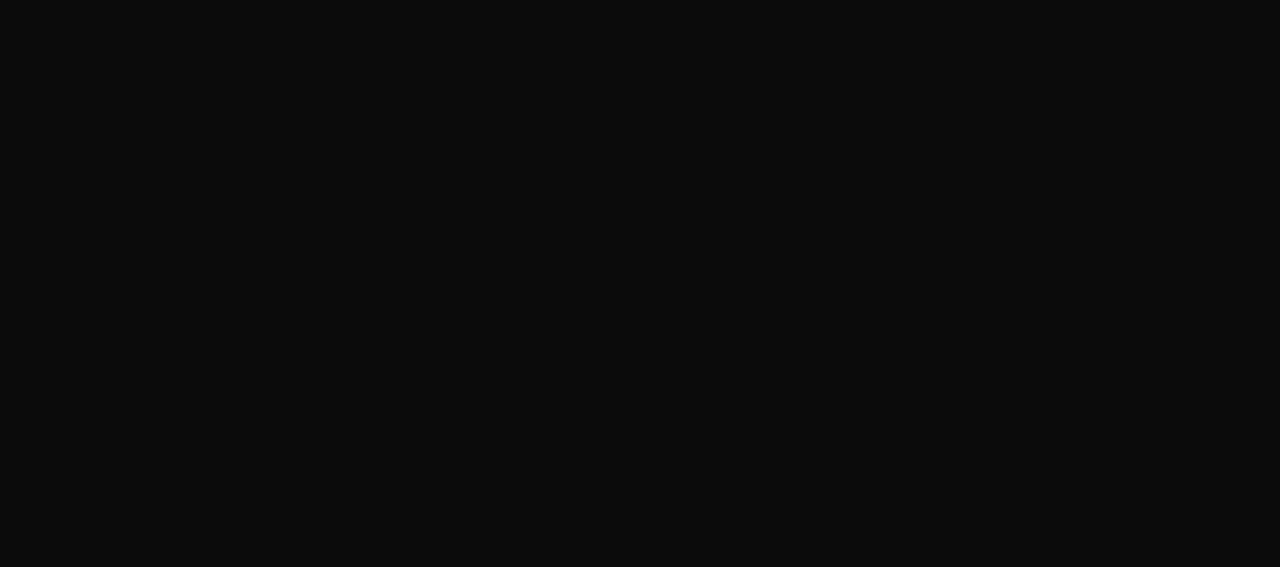
==== commit 2da5d87b: "alterando style css" ====
--- a/index.html
+++ b/index.html
@@ -402,7 +402,7 @@
 
 .hb3{
   margin-left: 120px;
-  margin-top: 20px;
+  margin-top: 21px;
 }
 
 .hb3 h3{
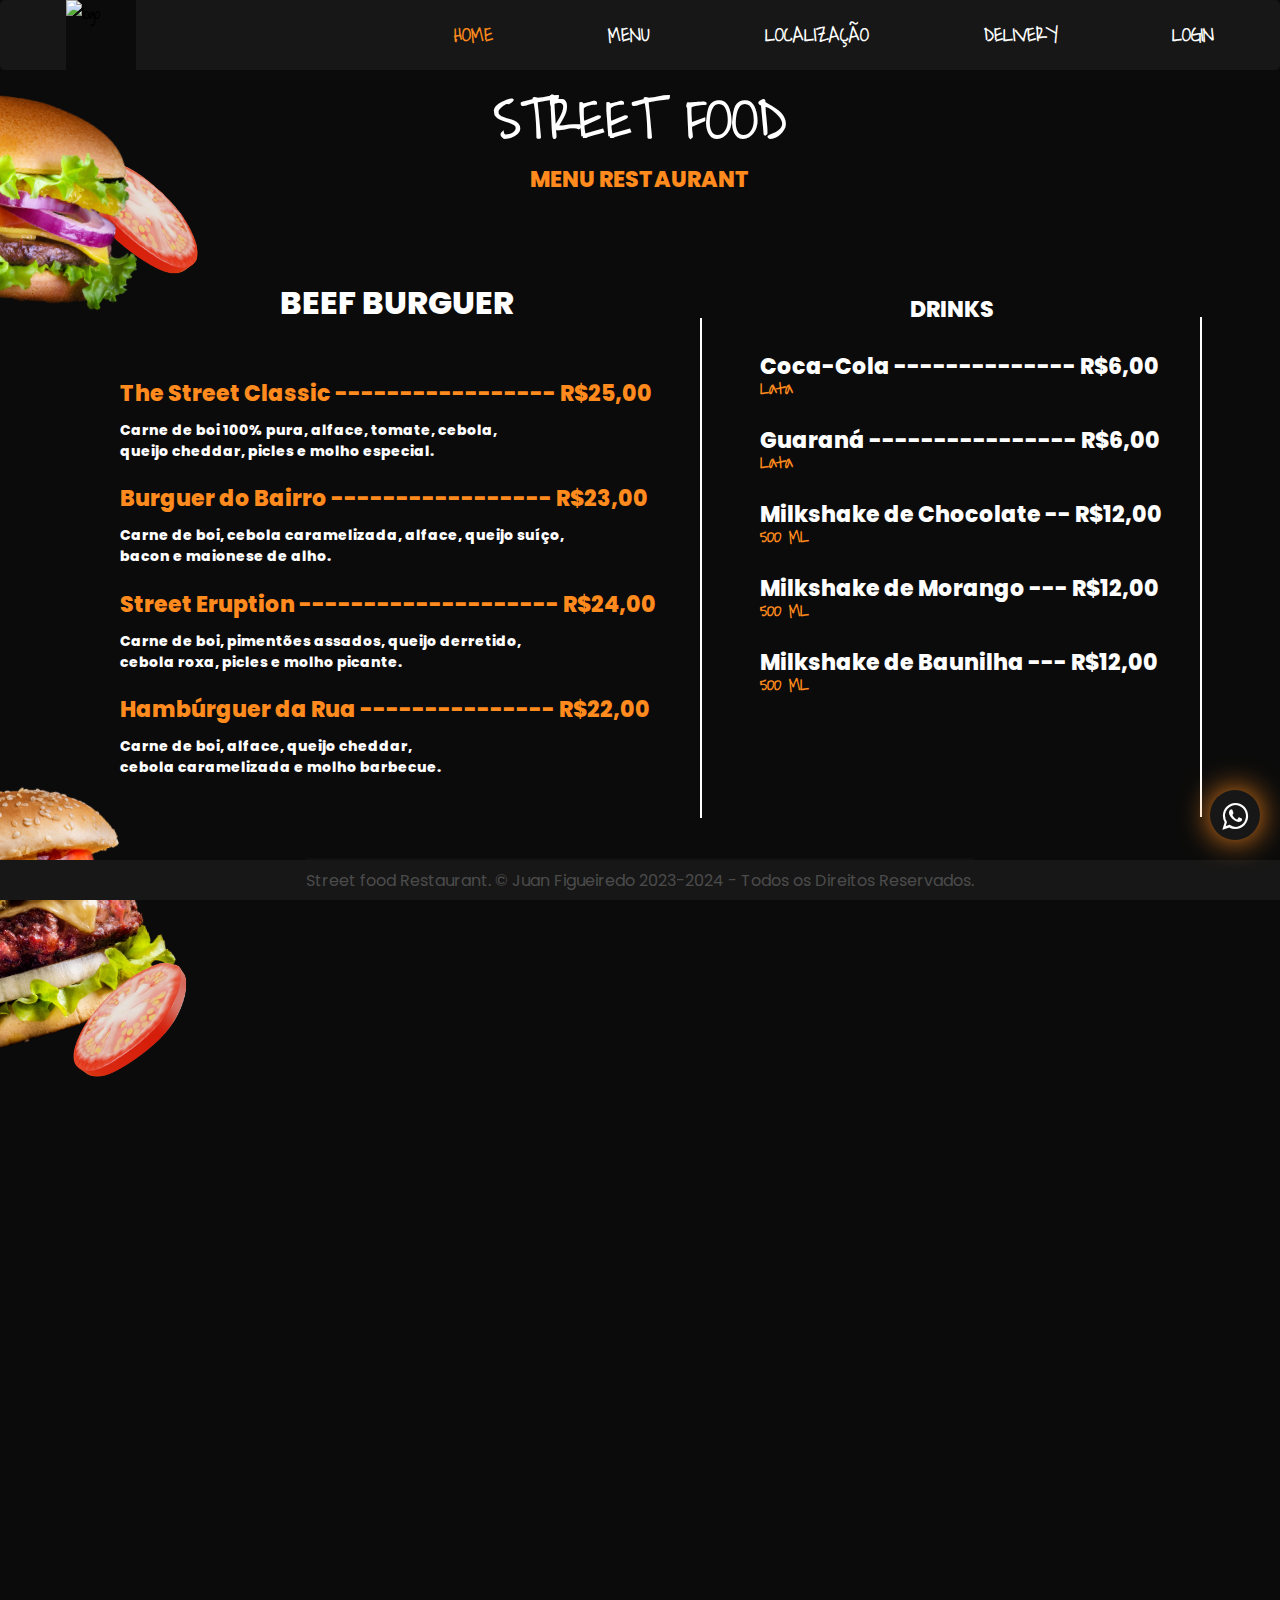
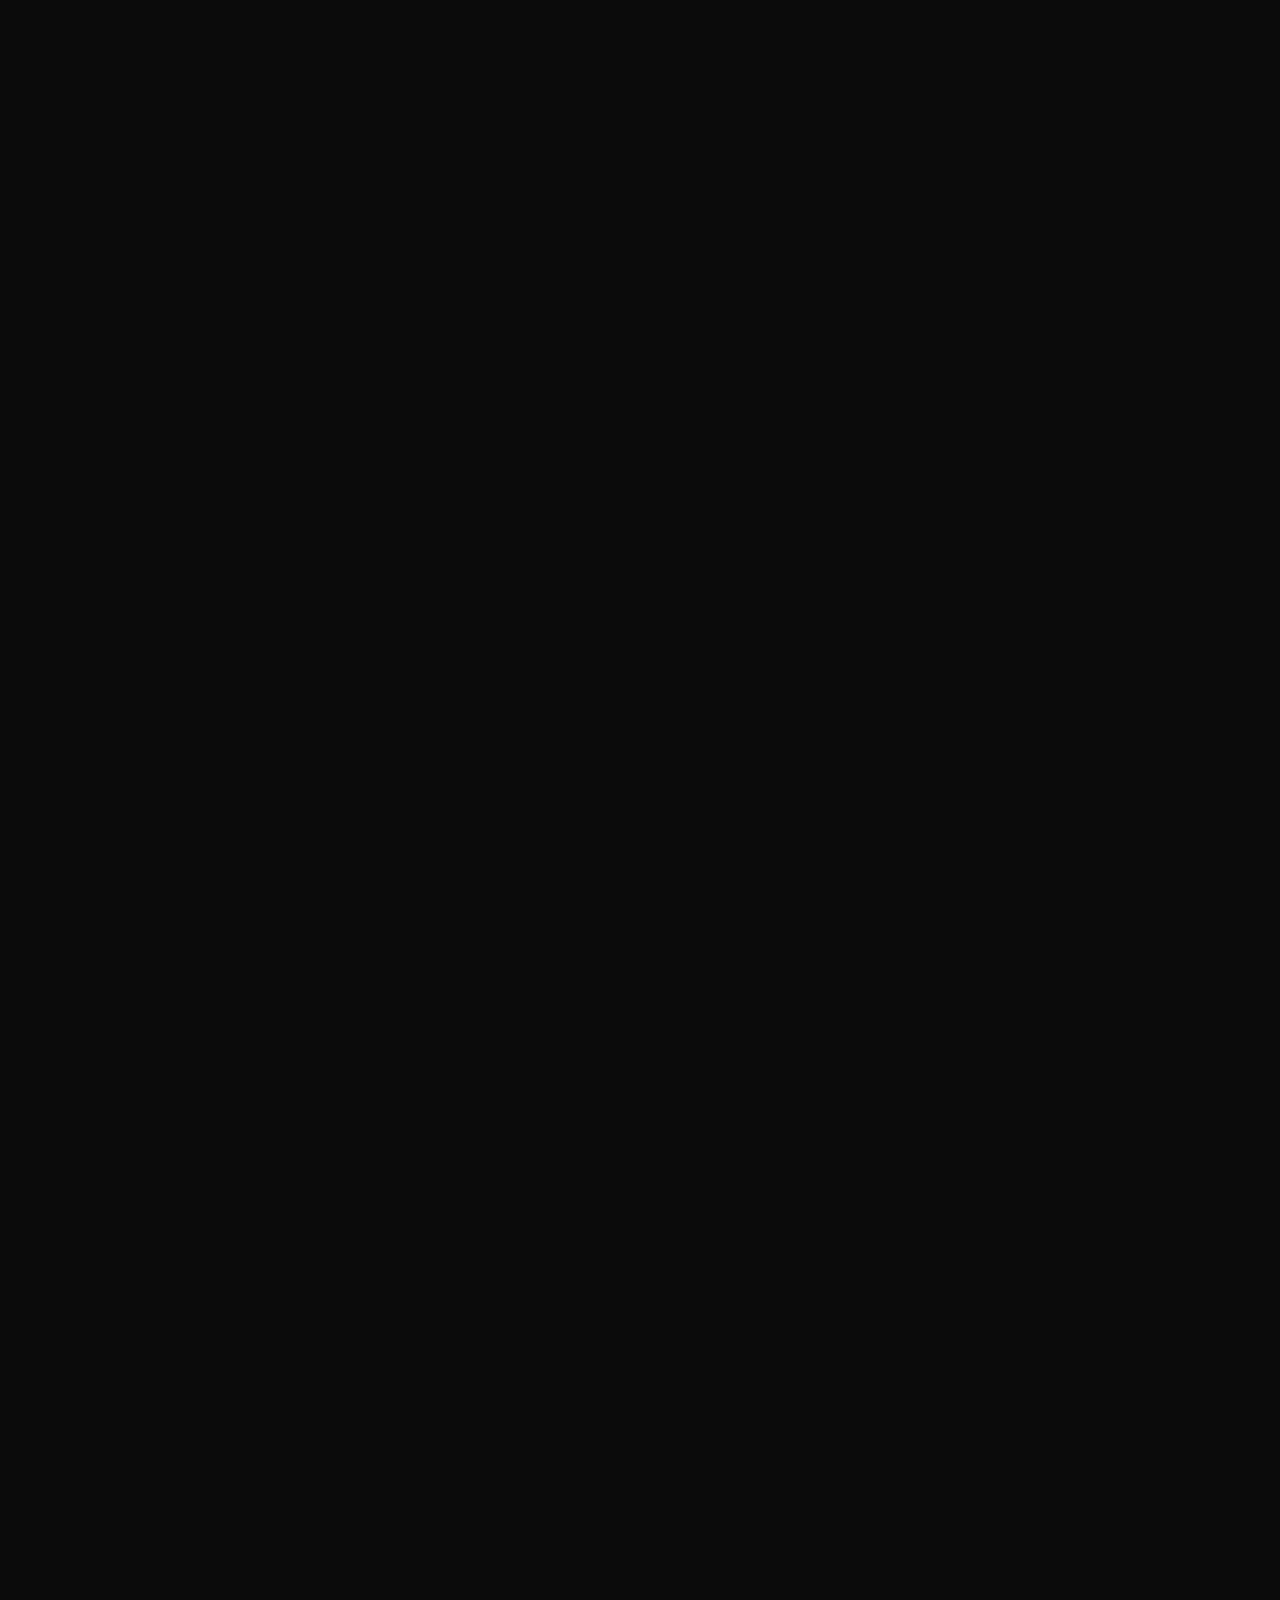
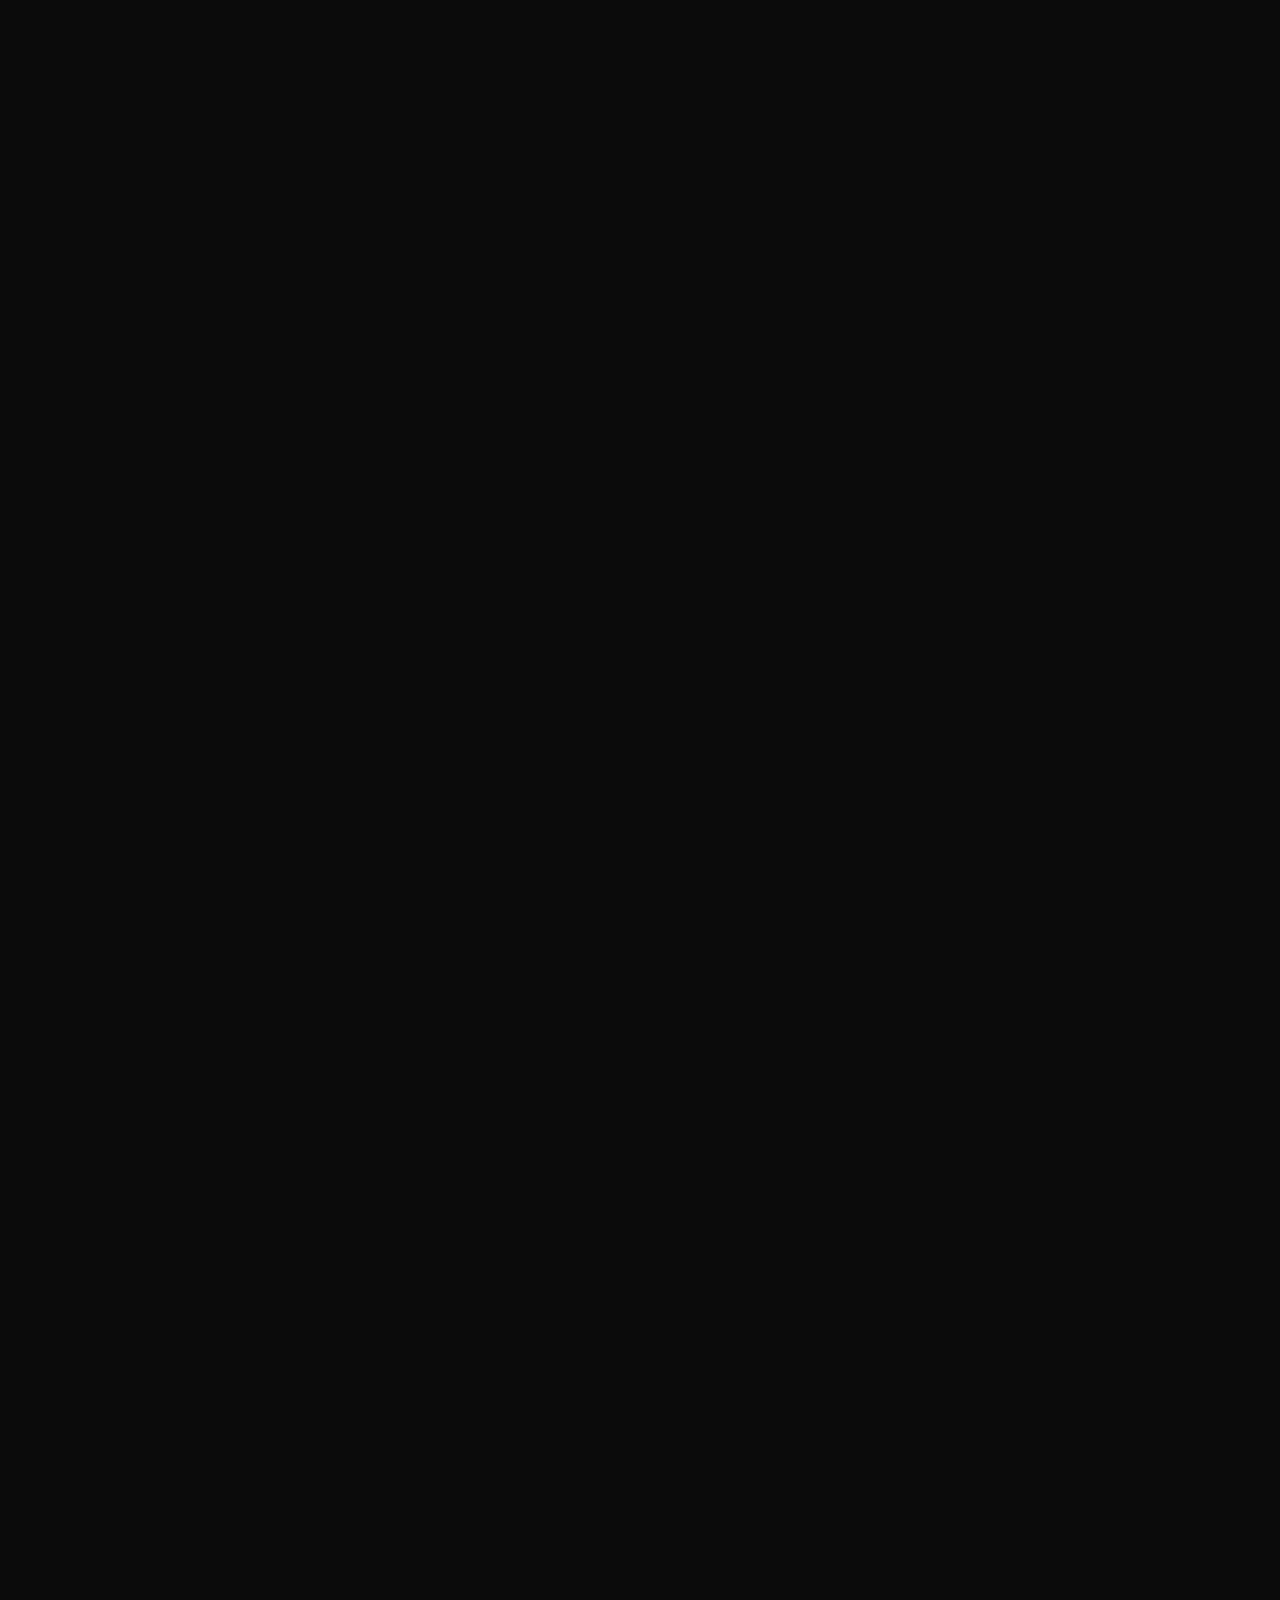
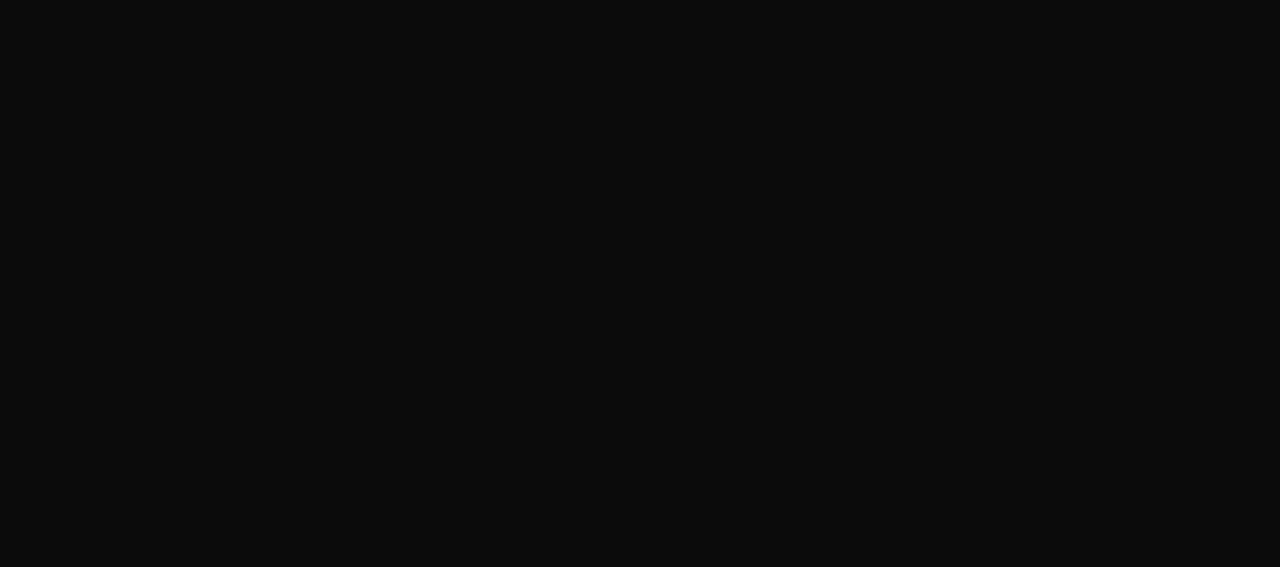
==== commit ab9dce57: "comitando bugs" ====
--- a/index.html
+++ b/index.html
@@ -7,6 +7,7 @@
     <link href='https://unpkg.com/boxicons@2.1.4/css/boxicons.min.css' rel='stylesheet'>
     <link rel="shortcut icon" href="/Cardápio Ada Tech/img/Yellow Cute Street Food Minimalist Logo  (1).png" type="image/x-icon">
     <link rel="stylesheet" href="https://cdnjs.cloudflare.com/ajax/libs/font-awesome/4.5.0/css/font-awesome.min.css">
+    <link rel="stylesheet" href="./style.css">
 </head>
 <body>
     <header>
@@ -100,7 +101,7 @@
 
 
       <footer>
-          <p>Street food Restaurant. © Juan Figueiredo 2023 - Todos os Direitos Reservados.</p>
+          <p>Street food Restaurant. © Juan Figueiredo 2023-2024 - Todos os Direitos Reservados.</p>
         </footer>
 
         <a href="https://web.whatsapp.com/send?phone=55999999999" target="_blank" class="wpp">
@@ -110,483 +111,6 @@
 
 </body>
 
-<style>
-    @import url('https://fonts.googleapis.com/css2?family=Dosis:wght@200;300;400;500;600;700;800&family=Oxanium:wght@300;400;500;600;700;800&family=Poppins:ital,wght@0,100;0,300;0,400;0,500;0,600;0,700;0,800;0,900;1,300&family=Roboto:ital,wght@0,100;0,300;0,400;0,500;0,700;1,100;1,300;1,400;1,500;1,700&family=Waiting+for+the+Sunrise&display=swap');
-    @import url('https://fonts.googleapis.com/css2?family=Dosis:wght@200;300;400;500;600;700;800&family=Oxanium:wght@300;400;500;600;700;800&family=Poppins:ital,wght@0,100;0,300;0,400;0,500;0,600;0,700;0,800;0,900;1,300&family=Roboto:ital,wght@0,100;0,300;0,400;0,500;0,700;1,100;1,300;1,400;1,500;1,700&display=swap');
-*{
-    margin: 0;
-    padding: 0;
-    box-sizing: border-box;
-    font-family: 'Waiting for the Sunrise', cursive;
-    font-weight: 800;
-}
-
-html, body{
-    width:100%;
-    max-width: 100vw;
-    scroll-behavior: smooth;
-    overflow-x: hidden;
-    height: 150%;
-    background-repeat: no-repeat;
-    background-color: #0B0B0B;
-    overflow-y: hidden;
-}
-
-body{
-  background-image: url(./img/jf\ burguer\ \(10\).png);
-  overflow-y: hidden;
-}
-
-img{
-        width: 70px;
-        height: 70px;
-        cursor: pointer;
-        justify-content: flex-start;
-        display: flex;
-        margin-right: 180px;
-        background-color: #171717;
-}
-
-header{
-    justify-content: space-around;
-    position: fixed;
-    top: 0;
-    left: 0;
-    right: 0;
-    overflow: hidden;
-    z-index: 99; 
-    background-color: #0B0B0B;
-}
-
-.homenav{
-    color: #ff8a1d;
-    text-decoration: underline linear-gradien;
-}
-
-.homenav:hover{
-    color:white;
-}
-
-.home{
-    color:white;
-    display: flex;
-    justify-content: space-around;
-    padding:70px 10% 0;
-    margin-top: 0px;
-    background-color: transparent;
-    text-align: center;
-    align-items: center;
-}
-
-.home-content{
-    max-width:600px;
-    position: relative;
-    top: 50px;
-    background-color: #171717;
-  }
-
-#container{
-    display: flex;
-    background-color: #171717;
-    border-radius: 5px;
-    justify-content: space-around;
-    overflow: hidden;
-    position: relative;
-}
-
-ul li{
-    text-decoration: none;
-    list-style: none;
-    background-color: #171717;
-}
-
-ul{
-    display: flex;
-    justify-content: space-between;
-    text-align: center;
-    align-items: center;
-    background-color: #171717;
-    gap: 110px;
-}
-
-a{
-    text-decoration: none;
-    list-style: none;
-    color: white;
-    background-color: #171717;
-    font-size: 20px;
-    transition: .5S ALL;
-    margin-left: 5px;
-}
-
-a:hover{
-    color: #ff8a1d;
-    transition: .5s all;
-}
-
-nav{
-    background-color: #1E1E1E;
-    display: flex;
-}
-
-h3{
-    font-size: 36px;
-}
 
 
-.home h1{
-    font-size: 58px;
-    text-align: center;
-    align-items: center;
-    justify-content: center;
-    position: relative;
-    top: 0px;
-}
-
-p{
-    font-size: 18px;
-    padding-top: 10px;
-}
-
-img .foto{
-    top: 200px;
-    justify-content: flex-end;
-    align-items: flex-end;
-}
-
-
-.home-img img{
-    border-radius: 50%;
-    width: 350px;
-    height: 350px;
-    box-shadow: 0 0 30px #CA35E9;
-    cursor: auto;
-    position: absolute;
-}
-
-.home-img{
-    display: inline;
-    align-items: flex-end;
-    width: 200px;
-    justify-content: flex-end;
-    right: 200px;
-    padding: 0 0 40 0px;
-    position:absolute;
-    left:65%;
-    top: 31%;
-    position: absolute;
-}
-
-
-footer p {
-    color: gray;
-    bottom:300px;
-    display:flex;
-    margin-bottom: 10px;
-    opacity: 50%;
-    font-size: 16px;
-    background:#171717;
-    font-family: 'Poppins', sans-serif;
-    font-weight: 400;
-}
-
-footer{
-    display:flex;
-    background:#171717;
-    width:100%;
-    height:40px;
-    bottom:0;
-    position:fixed;
-    text-align: center;
-    align-items: center;
-    justify-content: center;
-    z-index: 99;
-    opacity: 100;
-    font-family: 'Poppins', sans-serif;
-  }
-
-
-.wpp{
-  position: fixed;
-  width: 50px;
-  height: 50px;
-  bottom: 60px;
-  right: 20px;
-  color: white;
-  border-radius: 50%;
-  text-align: center;
-  font-size: 30px;
-  box-shadow: 0 0 30px #ff8a1d;
-  z-index: 100;
-  transition: .5s all;
-}
-
-.fa-whatsapp{
-  margin-top: 11px ;
-
-}
-
-.sub-menu{
-  font-family: 'Poppins', sans-serif;
-  position: absolute;
-  margin-top: 120px;
-  font-size: 22px;
-  color: #ff8a1d;
-}
-
-.fotos, img{
-  background-color: #0B0B0B;
-}
-
-.fotos{
-  position: relative;
-  margin-left: 250px;
-  gap: 25px;
-  margin-top:150px ;
-  display: flex;
-  flex-direction: column;
-  width: 600px;
-}
-
-.beef{
-  font-family: 'Poppins', sans-serif;
-  color: white;
-  position: relative;
-  top: 100px;
-  display: flex;
-}
-
-.beef h1{
-  font-family: 'Poppins', sans-serif;
-  color: white;
-  margin-left: 280px;
-  top: 10px;
-  display: flex;
-  position: relative;
-}
-
-
-.hb1{
-  margin-left: 120px;
-  margin-top: 160px;
-}
-
-.hb1 h3{
-  font-family: 'Poppins', sans-serif;
-  font-size: 22px;
-  color: #ff8a1d;
-}
-
-.hb1 p {
-  font-family: 'Poppins', sans-serif;
-  font-size: 14px;
-  color: white;
-}
-
-.hb2{
-  margin-left: 120px;
-  margin-top: 20px;
-}
-
-.hb2 h3{
-  font-family: 'Poppins', sans-serif;
-  font-size: 22px;
-  color: #ff8a1d;
-}
-
-.hb2 p {
-  font-family: 'Poppins', sans-serif;
-  font-size: 14px;
-  color: white;
-}
-
-.hb3{
-  margin-left: 120px;
-  margin-top: 21px;
-}
-
-.hb3 h3{
-  font-family: 'Poppins', sans-serif;
-  font-size: 22px;
-  color: #ff8a1d;
-}
-
-.hb3 p {
-  font-family: 'Poppins', sans-serif;
-  font-size: 14px;
-  color: white;
-}
-
-.hb4{
-  margin-left: 120px;
-  margin-top: 20px;
-}
-
-.hb4 h3{
-  font-family: 'Poppins', sans-serif;
-  font-size: 22px;
-  color: #ff8a1d;
-}
-
-.hb4 p {
-  font-family: 'Poppins', sans-serif;
-  font-size: 14px;
-  color: white;
-}
-
-.linha-vertical {
-  height: 500px;/*Altura da linha*/
-  border-left: 2px solid white;/* Adiciona borda esquerda na div como ser fosse uma linha.*/
-  margin-left: 700px;
-  position: relative;
-  bottom: 460px;
-  display: flex;
-  
-}
-
-
-.drinks h1{
-  font-family: 'Poppins', sans-serif;
-  color: white;
-  position: relative;
-  left: 910px;
-  bottom: 985px;
-  font-size: 22px;
-  
-}
-
-.drink1 {
-  font-family: 'Poppins', sans-serif;
-  font-size: 22px;
-  color: white;
-  position: absolute;
-  margin-left: 800px;
-  bottom: 380px;
-}
-
-.drink1 h3{
-  font-family: 'Poppins', sans-serif;
-  font-size: 22px;
-  color: white;
-  position: relative;
-  top: 200px;
-  right: 40px;
-
-}
-
-
-.linha-vertical2 {
-  height: 500px;
-  border-left: 2px solid white;
-  margin-left: 1200px;
-  position: relative;
-  bottom: 994px;
-  display: flex;
-
-}
-
-.sub{
-  color: #ff8a1d;
-  position: relative;
-  top: 180px;
-  right: 40px;
-  
-}
-
-.chicken h1{
-  font-family: 'Poppins', sans-serif;
-  color: white;
-  position: relative;
-  left: 1450px;
-  bottom: 1510px;
-  font-size: 22px;
-  
-}
-
-.chicken1{
-  margin-left: 1300px;
-  position: relative;
-  bottom:1470px;
-  
-}
-
-.chicken1 h3{
-  font-family: 'Poppins', sans-serif;
-  font-size: 22px;
-  color: #ff8a1d;
-  
-}
-
-.chicken1 p {
-  font-family: 'Poppins', sans-serif;
-  font-size: 14px;
-  color: white;
-  
-}
-
-.chicken2{
-  margin-left: 1300px;
-  position: relative;
-  bottom:1450px;
-  
-}
-
-.chicken2 h3{
-  font-family: 'Poppins', sans-serif;
-  font-size: 22px;
-  color: #ff8a1d;
-  
-}
-
-.chicken2 p {
-  font-family: 'Poppins', sans-serif;
-  font-size: 14px;
-  color: white;
-  
-}
-
-.chicken3{
-  margin-left: 1300px;
-  position: relative;
-  bottom:1430px;
-  
-}
-
-.chicken3 h3{
-  font-family: 'Poppins', sans-serif;
-  font-size: 22px;
-  color: #ff8a1d;
-  
-}
-
-.chicken3 p {
-  font-family: 'Poppins', sans-serif;
-  font-size: 14px;
-  color: white;
-  
-}
-
-.chicken4{
-  margin-left: 1300px;
-  position: relative;
-  bottom:1410px;
-  
-}
-
-.chicken4 h3{
-  font-family: 'Poppins', sans-serif;
-  font-size: 22px;
-  color: #ff8a1d;
-  
-}
-
-.chicken4 p {
-  font-family: 'Poppins', sans-serif;
-  font-size: 14px;
-  color: white;
-}
-
-
-</style>
-
 </html>--- a/style.css
+++ b/style.css
@@ -0,0 +1,474 @@
+   @import url('https://fonts.googleapis.com/css2?family=Dosis:wght@200;300;400;500;600;700;800&family=Oxanium:wght@300;400;500;600;700;800&family=Poppins:ital,wght@0,100;0,300;0,400;0,500;0,600;0,700;0,800;0,900;1,300&family=Roboto:ital,wght@0,100;0,300;0,400;0,500;0,700;1,100;1,300;1,400;1,500;1,700&family=Waiting+for+the+Sunrise&display=swap');
+   @import url('https://fonts.googleapis.com/css2?family=Dosis:wght@200;300;400;500;600;700;800&family=Oxanium:wght@300;400;500;600;700;800&family=Poppins:ital,wght@0,100;0,300;0,400;0,500;0,600;0,700;0,800;0,900;1,300&family=Roboto:ital,wght@0,100;0,300;0,400;0,500;0,700;1,100;1,300;1,400;1,500;1,700&display=swap');
+*{
+    margin: 0;
+    padding: 0;
+    box-sizing: border-box;
+    font-family: 'Waiting for the Sunrise', cursive;
+    font-weight: 800;
+}
+
+html, body{
+    width:100%;
+    max-width: 100vw;
+    scroll-behavior: smooth;
+    overflow-x: hidden;
+    height: 150%;
+    background-repeat: no-repeat;
+    background-color: #0B0B0B;
+    overflow-y: hidden;
+}
+
+body{
+  background-image: url(./img/jf\ burguer\ \(10\).png);
+  overflow-y: hidden;
+}
+
+img{
+        width: 70px;
+        height: 70px;
+        cursor: pointer;
+        justify-content: flex-start;
+        display: flex;
+        margin-right: 180px;
+        background-color: #171717;
+}
+
+header{
+    justify-content: space-around;
+    position: fixed;
+    top: 0;
+    left: 0;
+    right: 0;
+    overflow: hidden;
+    z-index: 99; 
+    background-color: #0B0B0B;
+}
+
+.homenav{
+    color: #ff8a1d;
+    text-decoration: underline linear-gradien;
+}
+
+.homenav:hover{
+    color:white;
+}
+
+.home{
+    color:white;
+    display: flex;
+    justify-content: space-around;
+    padding:70px 10% 0;
+    margin-top: 0px;
+    background-color: transparent;
+    text-align: center;
+    align-items: center;
+}
+
+.home-content{
+    max-width:600px;
+    position: relative;
+    top: 50px;
+    background-color: #171717;
+  }
+
+#container{
+    display: flex;
+    background-color: #171717;
+    border-radius: 5px;
+    justify-content: space-around;
+    overflow: hidden;
+    position: relative;
+}
+
+ul li{
+    text-decoration: none;
+    list-style: none;
+    background-color: #171717;
+}
+
+ul{
+    display: flex;
+    justify-content: space-between;
+    text-align: center;
+    align-items: center;
+    background-color: #171717;
+    gap: 110px;
+}
+
+a{
+    text-decoration: none;
+    list-style: none;
+    color: white;
+    background-color: #171717;
+    font-size: 20px;
+    transition: .5S ALL;
+    margin-left: 5px;
+}
+
+a:hover{
+    color: #ff8a1d;
+    transition: .5s all;
+}
+
+nav{
+    background-color: #1E1E1E;
+    display: flex;
+}
+
+h3{
+    font-size: 36px;
+}
+
+
+.home h1{
+    font-size: 58px;
+    text-align: center;
+    align-items: center;
+    justify-content: center;
+    position: relative;
+    top: 0px;
+}
+
+p{
+    font-size: 18px;
+    padding-top: 10px;
+}
+
+img .foto{
+    top: 200px;
+    justify-content: flex-end;
+    align-items: flex-end;
+}
+
+
+.home-img img{
+    border-radius: 50%;
+    width: 350px;
+    height: 350px;
+    box-shadow: 0 0 30px #CA35E9;
+    cursor: auto;
+    position: absolute;
+}
+
+.home-img{
+    display: inline;
+    align-items: flex-end;
+    width: 200px;
+    justify-content: flex-end;
+    right: 200px;
+    padding: 0 0 40 0px;
+    position:absolute;
+    left:65%;
+    top: 31%;
+    position: absolute;
+}
+
+
+footer p {
+    color: gray;
+    bottom:300px;
+    display:flex;
+    margin-bottom: 10px;
+    opacity: 50%;
+    font-size: 16px;
+    background:#171717;
+    font-family: 'Poppins', sans-serif;
+    font-weight: 400;
+}
+
+footer{
+    display:flex;
+    background:#171717;
+    width:100%;
+    height:40px;
+    bottom:0;
+    position:fixed;
+    text-align: center;
+    align-items: center;
+    justify-content: center;
+    z-index: 99;
+    opacity: 100;
+    font-family: 'Poppins', sans-serif;
+  }
+
+
+.wpp{
+  position: fixed;
+  width: 50px;
+  height: 50px;
+  bottom: 60px;
+  right: 20px;
+  color: white;
+  border-radius: 50%;
+  text-align: center;
+  font-size: 30px;
+  box-shadow: 0 0 30px #ff8a1d;
+  z-index: 100;
+  transition: .5s all;
+}
+
+.fa-whatsapp{
+  margin-top: 11px ;
+
+}
+
+.sub-menu{
+  font-family: 'Poppins', sans-serif;
+  position: absolute;
+  margin-top: 120px;
+  font-size: 22px;
+  color: #ff8a1d;
+}
+
+.fotos, img{
+  background-color: #0B0B0B;
+}
+
+.fotos{
+  position: relative;
+  margin-left: 250px;
+  gap: 25px;
+  margin-top:150px ;
+  display: flex;
+  flex-direction: column;
+  width: 600px;
+}
+
+.beef{
+  font-family: 'Poppins', sans-serif;
+  color: white;
+  position: relative;
+  top: 100px;
+  display: flex;
+}
+
+.beef h1{
+  font-family: 'Poppins', sans-serif;
+  color: white;
+  margin-left: 280px;
+  top: 10px;
+  display: flex;
+  position: relative;
+}
+
+
+.hb1{
+  margin-left: 120px;
+  margin-top: 160px;
+}
+
+.hb1 h3{
+  font-family: 'Poppins', sans-serif;
+  font-size: 22px;
+  color: #ff8a1d;
+}
+
+.hb1 p {
+  font-family: 'Poppins', sans-serif;
+  font-size: 14px;
+  color: white;
+}
+
+.hb2{
+  margin-left: 120px;
+  margin-top: 20px;
+}
+
+.hb2 h3{
+  font-family: 'Poppins', sans-serif;
+  font-size: 22px;
+  color: #ff8a1d;
+}
+
+.hb2 p {
+  font-family: 'Poppins', sans-serif;
+  font-size: 14px;
+  color: white;
+}
+
+.hb3{
+  margin-left: 120px;
+  margin-top: 21px;
+}
+
+.hb3 h3{
+  font-family: 'Poppins', sans-serif;
+  font-size: 22px;
+  color: #ff8a1d;
+}
+
+.hb3 p {
+  font-family: 'Poppins', sans-serif;
+  font-size: 14px;
+  color: white;
+}
+
+.hb4{
+  margin-left: 120px;
+  margin-top: 20px;
+}
+
+.hb4 h3{
+  font-family: 'Poppins', sans-serif;
+  font-size: 22px;
+  color: #ff8a1d;
+}
+
+.hb4 p {
+  font-family: 'Poppins', sans-serif;
+  font-size: 14px;
+  color: white;
+}
+
+.linha-vertical {
+  height: 500px;/*Altura da linha*/
+  border-left: 2px solid white;/* Adiciona borda esquerda na div como ser fosse uma linha.*/
+  margin-left: 700px;
+  position: relative;
+  bottom: 460px;
+  display: flex;
+  
+}
+
+
+.drinks h1{
+  font-family: 'Poppins', sans-serif;
+  color: white;
+  position: relative;
+  left: 910px;
+  bottom: 985px;
+  font-size: 22px;
+  
+}
+
+.drink1 {
+  font-family: 'Poppins', sans-serif;
+  font-size: 22px;
+  color: white;
+  position: absolute;
+  margin-left: 800px;
+  bottom: 380px;
+}
+
+.drink1 h3{
+  font-family: 'Poppins', sans-serif;
+  font-size: 22px;
+  color: white;
+  position: relative;
+  top: 200px;
+  right: 40px;
+
+}
+
+
+.linha-vertical2 {
+  height: 500px;
+  border-left: 2px solid white;
+  margin-left: 1200px;
+  position: relative;
+  bottom: 994px;
+  display: flex;
+
+}
+
+.sub{
+  color: #ff8a1d;
+  position: relative;
+  top: 180px;
+  right: 40px;
+  
+}
+
+.chicken h1{
+  font-family: 'Poppins', sans-serif;
+  color: white;
+  position: relative;
+  left: 1450px;
+  bottom: 1510px;
+  font-size: 22px;
+  
+}
+
+.chicken1{
+  margin-left: 1300px;
+  position: relative;
+  bottom:1470px;
+  
+}
+
+.chicken1 h3{
+  font-family: 'Poppins', sans-serif;
+  font-size: 22px;
+  color: #ff8a1d;
+  
+}
+
+.chicken1 p {
+  font-family: 'Poppins', sans-serif;
+  font-size: 14px;
+  color: white;
+  
+}
+
+.chicken2{
+  margin-left: 1300px;
+  position: relative;
+  bottom:1450px;
+  
+}
+
+.chicken2 h3{
+  font-family: 'Poppins', sans-serif;
+  font-size: 22px;
+  color: #ff8a1d;
+  
+}
+
+.chicken2 p {
+  font-family: 'Poppins', sans-serif;
+  font-size: 14px;
+  color: white;
+  
+}
+
+.chicken3{
+  margin-left: 1300px;
+  position: relative;
+  bottom:1430px;
+  
+}
+
+.chicken3 h3{
+  font-family: 'Poppins', sans-serif;
+  font-size: 22px;
+  color: #ff8a1d;
+  
+}
+
+.chicken3 p {
+  font-family: 'Poppins', sans-serif;
+  font-size: 14px;
+  color: white;
+  
+}
+
+.chicken4{
+  margin-left: 1300px;
+  position: relative;
+  bottom:1410px;
+  
+}
+
+.chicken4 h3{
+  font-family: 'Poppins', sans-serif;
+  font-size: 22px;
+  color: #ff8a1d;
+  
+}
+
+.chicken4 p {
+  font-family: 'Poppins', sans-serif;
+  font-size: 14px;
+  color: white;
+}
